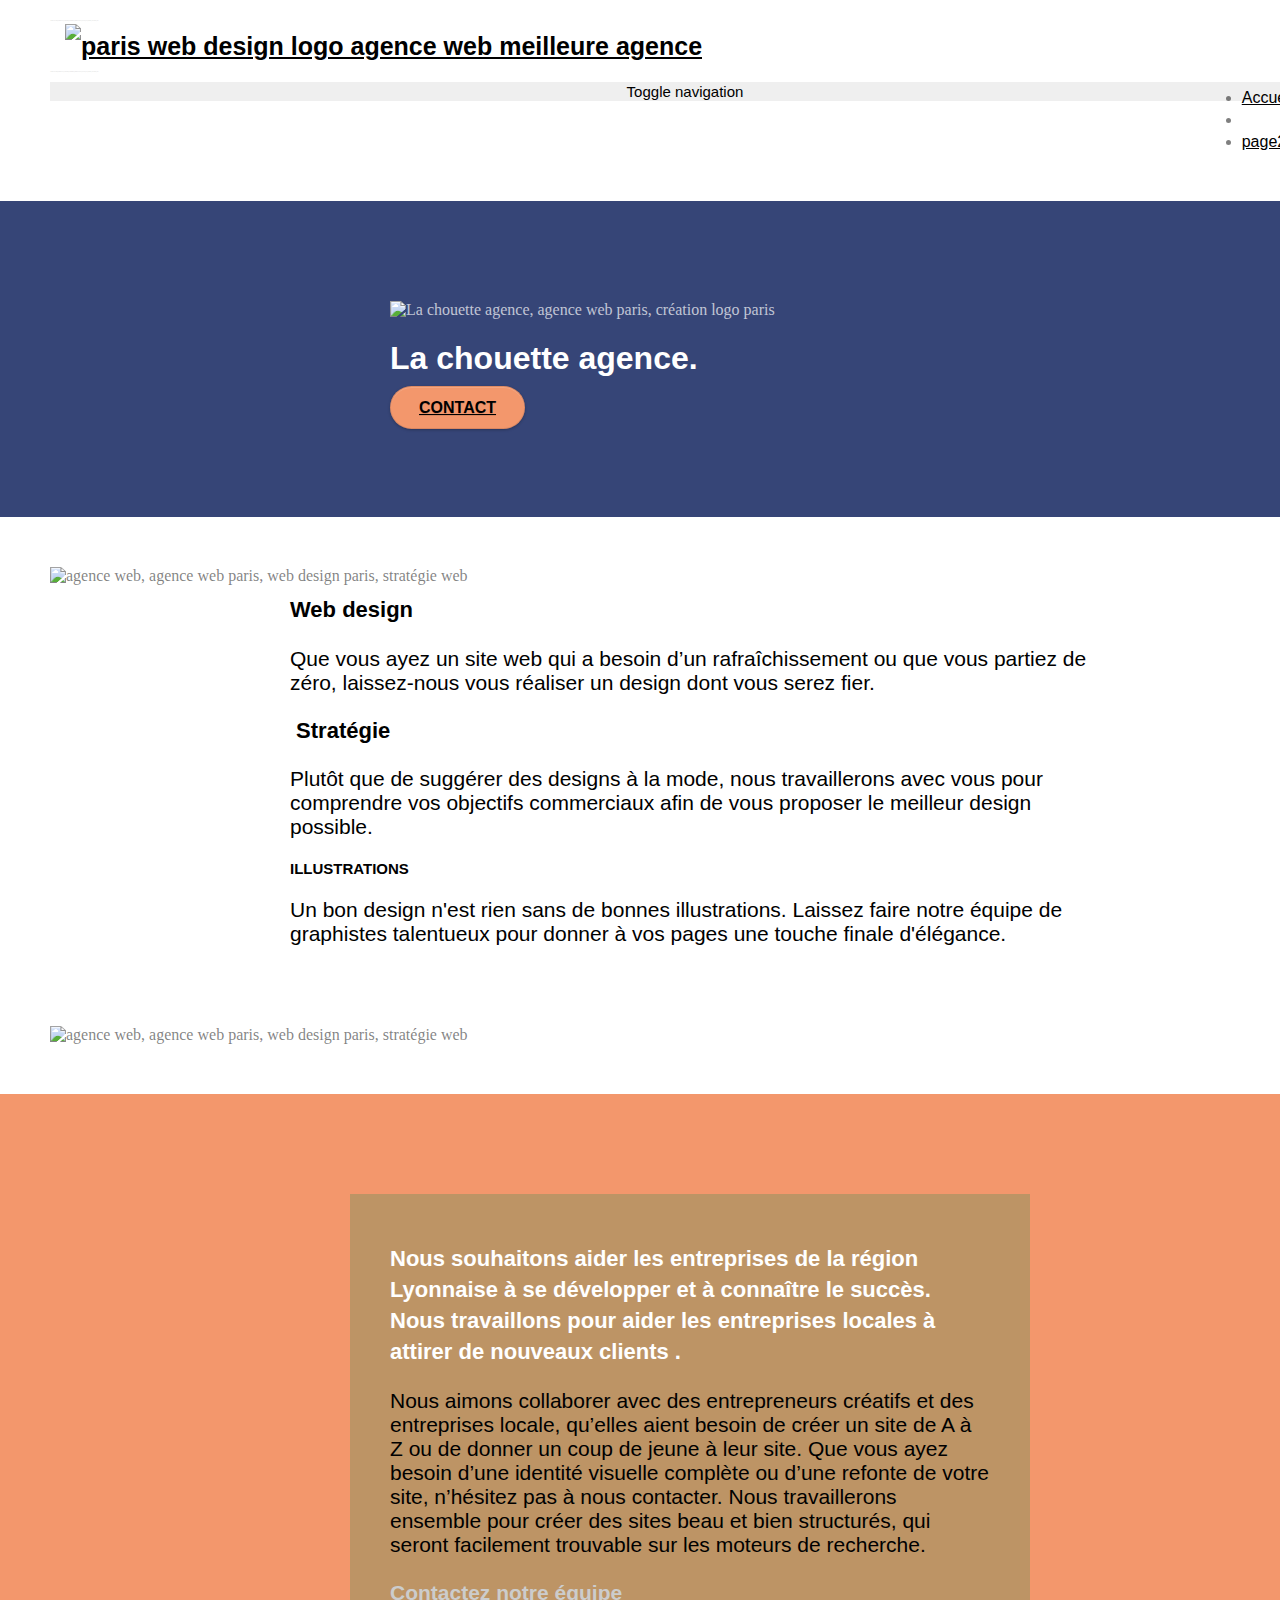
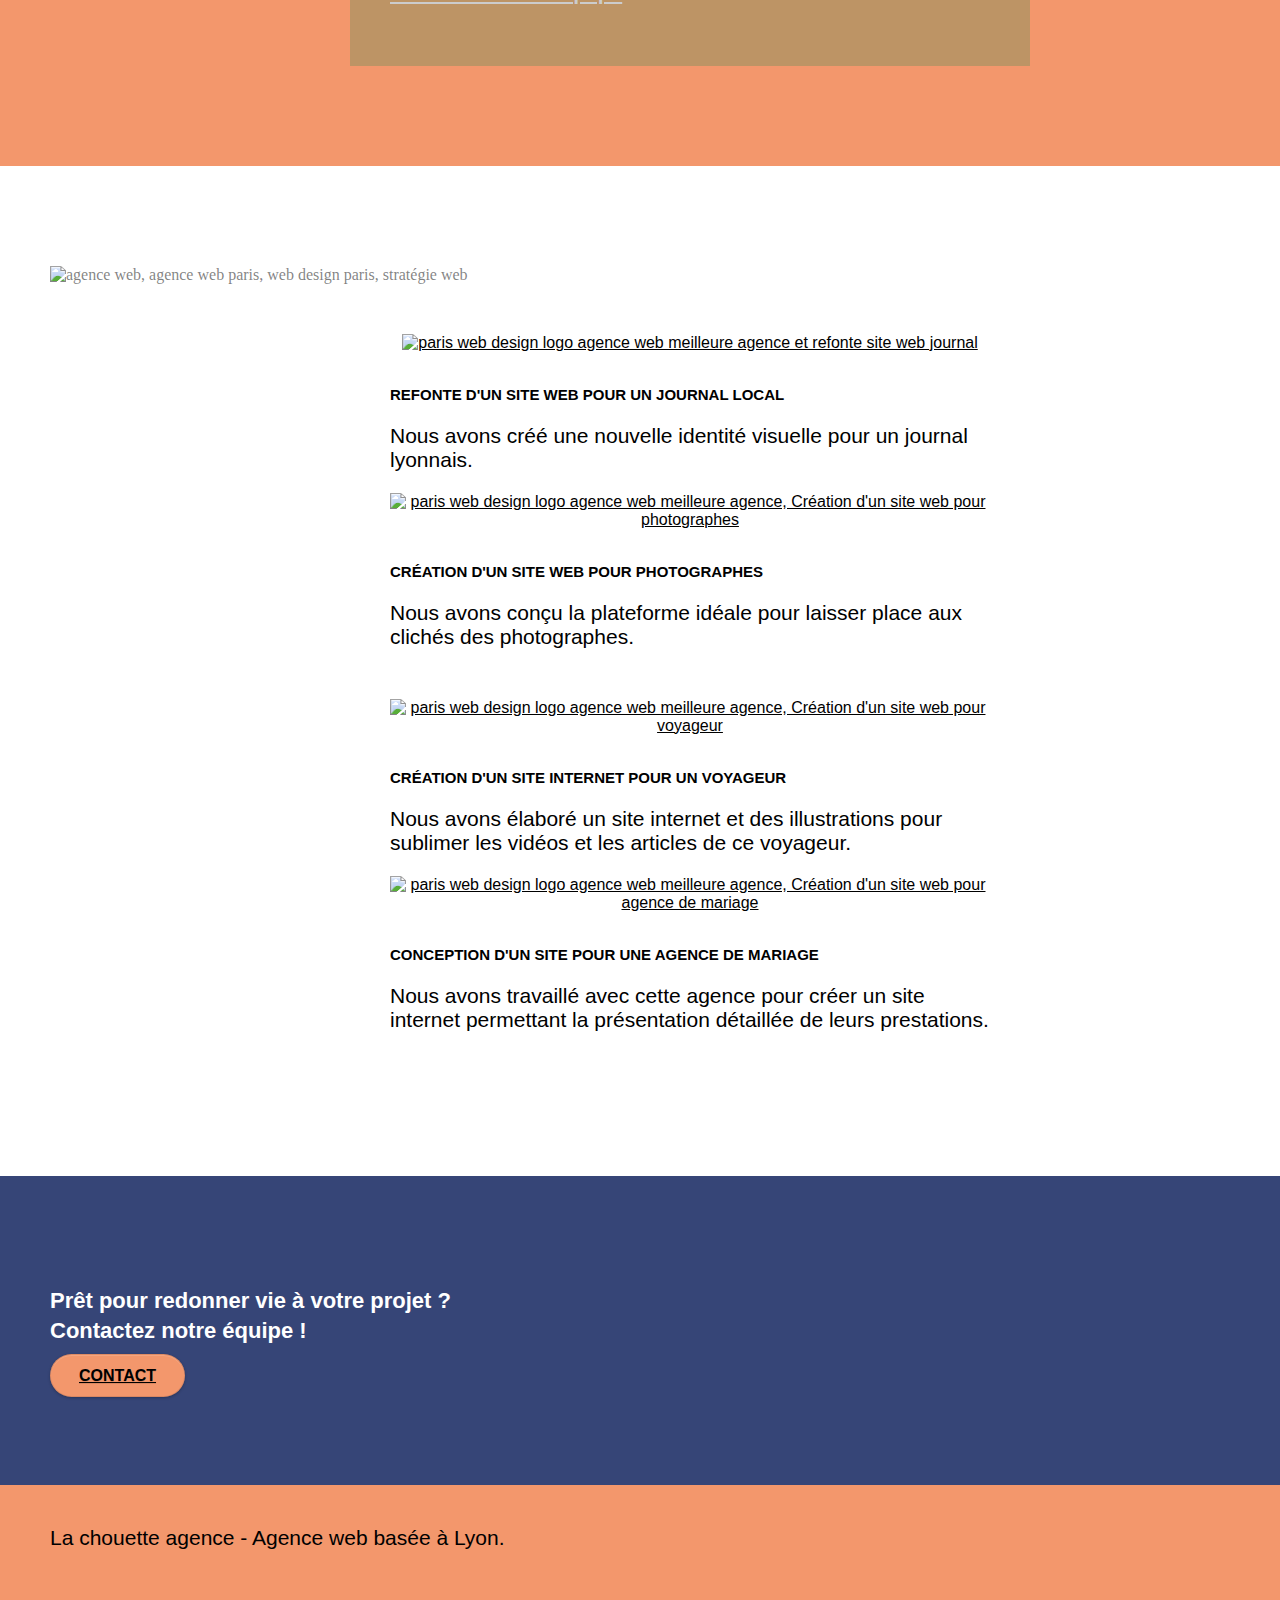
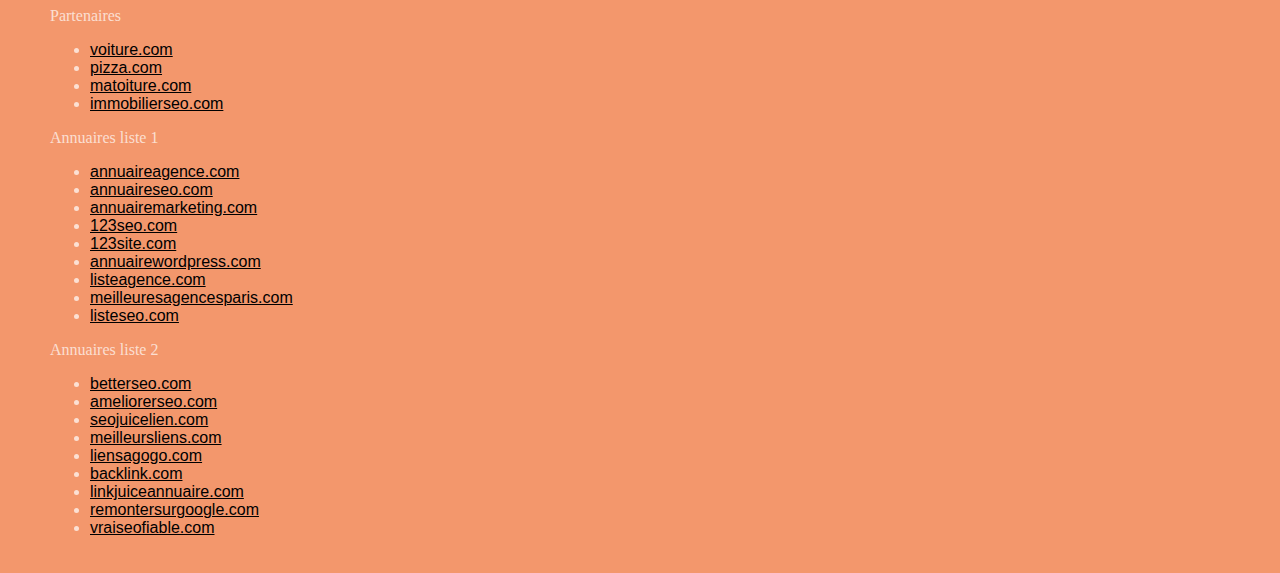
==== index.html @ 399fa2f1 "CSSreviewP1" ====
<!doctype html>
<html lang="Français">

<head>
    <meta charset="utf-8">
    <meta name="keywords" content="seo, google, site web, site internet, agence design Lyon">
    <meta name="description" content="agence de site web design à lyon">
    <meta name="viewport" content="width=device-width, initial-scale=1.0, viewport-fit=cover">
    <meta name="robot" content="follow, index"
    <link rel="shortcut icon" type="image/png" href="favicon.jpg">

    <link rel="stylesheet" type="text/css" href="./css/bootstrap.css">
    <link rel="stylesheet" type="text/css" href="style.css">
    <link rel="stylesheet" type="text/css" href="./css/font-awesome.css">
    <link rel="stylesheet" type="text/css" href="./css/et-line.css">


    <script src="./js/jquery-2.1.0.js"></script>
    <script src="./js/bootstrap.js"></script>
    <script src="./js/blocs.js"></script>
    <script src="./js/jquery.touchSwipe.js" defer></script>
    <script src="./js/gmaps.js"></script>

    <title>La Chouette Agence</title>


    <!-- Analytics -->

    <!-- Analytics END -->

</head>

<body>
    <!-- Principal conteneur -->
    <div class="page-container">

        <!-- bloc-0 -->
        <div class="bloc bgc-white l-bloc " id="bloc-0">
            <div class="container bloc-sm">

                <nav class="navbar row">
                    <div class="navbar-header">
                        <div class="keywords" style="color:#cccccc;font-size:1px;">Agence web à paris, stratégie web, web design, illustrations, design de site web, site web, web, internet, site internet, site</div>
                        <a class="navbar-brand" href="index.html"><img src="img/la-chouette-agence.png" alt="paris web design logo agence web meilleure agence" height="40" /></a>
                        <div class="keywords" style="color:#cccccc;font-size:1px;">Agence web à paris, stratégie web, web design, illustrations, design de site web, site web, web, internet, site internet, site</div>
                        <button id="nav-toggle" type="button" class="ui-navbar-toggle navbar-toggle" data-toggle="collapse" data-target=".navbar-1">
					<span class="sr-only">Toggle navigation</span><span class="icon-bar"></span><span class="icon-bar"></span><span class="icon-bar"></span>
				</button>
                    </div>
                    <div class="collapse navbar-collapse navbar-1 special-dropdown-nav">
                        <ul class="site-navigation nav navbar-nav">
                            <li>
                                <a href="index.html">Accueil</a>
                            </li>
                            <li>
                            </li>
                            <li>
                                <a href="page2.html">page2 &gt;</a>
                            </li>
                        </ul>
                    </div>
                </nav>
            </div>
        </div>
        <!-- bloc-0 END -->

        <!-- bloc-1-presentation -->
        <div class="bloc bgc-dark-slate-blue bg-banniere d-bloc bg-t-edge bloc-bg-texture texture-paper b-parallax" id="bloc-1-hero">
            <div class="container bloc-lg">
                <div class="row tight-width-whitespace">
                    <div class="col-sm-12">
                        <img src="img/logo.png" class="center-block image-resize-mode" width="100" alt="La chouette agence, agence web paris, création logo paris" />
                        <h1 class="text-center hero-bloc-text tc-white ">
                            La chouette agence.
                        </h1>
                        <div class="text-center">
                            <a href="page2.html" class="btn btn-lg btn-clean btn-rd cta-hero btn-atomic-tangerine" id="cta-hero">Contact</a>
                        </div>
                    </div>
                </div>
            </div>
        </div>
        <!-- bloc-1-presentation END -->

        <!-- bloc-2-services -->
        <div class="bloc bgc-white l-bloc" id="bloc-2-services">
            <div class="container bloc-md">
                <div class="row">
                    <div class="col-sm-12 text-center">
                        <img alt="agence web, agence web paris, web design paris, stratégie web" src="img/title.png" />
                    </div>
                </div>
                <div class="row voffset-lg med-width-whitespace">
                    <div class="col-sm-4">
                        <div class="text-center">
                            <span class="et-icon-browser sm-shadow icon-dark-slate-blue icons icon-lg"></span>
                        </div>
                        <h2 class="mg-md text-center">
                            Web design
                        </h2>
                        <p class="text-center ">
                            Que vous ayez un site web qui a besoin d&rsquo;un rafraîchissement ou que vous partiez de zéro, laissez-nous vous réaliser un design dont vous serez fier.
                        </p>
                    </div>
                    <div class="col-sm-4">
                        <div class="text-center">
                            <span class="et-icon-presentation sm-shadow icon-dark-slate-blue icons icon-lg"></span>
                        </div>
                        <h2 class="mg-md text-center">
                            &nbsp;Stratégie
                        </h2>
                        <p class="text-center ">
                            Plutôt que de suggérer des designs à la mode, nous travaillerons avec vous pour comprendre vos objectifs commerciaux afin de vous proposer le meilleur design possible.<br>
                        </p>
                    </div>
                    <div class="col-sm-4">
                        <div class="text-center">
                            <span class="et-icon-edit sm-shadow icon-dark-slate-blue icons icon-lg"></span>
                        </div>
                        <h3 class="mg-md text-center">
                            Illustrations
                        </h3>
                        <p class="text-center ">
                            Un bon design n'est rien sans de bonnes illustrations. Laissez faire notre équipe de graphistes talentueux pour donner à vos pages une touche finale d'élégance.
                        </p>
                    </div>
                </div>
                <div class="row voffset-lg voffset">
                    <div class="col-xs-12 col-md-8 col-md-offset-2 text-center">
                        <img alt="agence web, agence web paris, web design paris, stratégie web" src="img/citation.png" />

                    </div>
                </div>
            </div>
        </div>
        <!-- bloc-2-services END -->

        <!-- bloc-3-what-i-do -->
        <div class="bloc tc-white bgc-atomic-tangerine bg-presentation d-bloc bloc-bg-texture texture-paper b-parallax" id="bloc-3-what-i-do">
            <div class="container bloc-lg">
                <div class="row tight-width-whitespace black-background">
                    <div class="col-sm-12">
                        <h2 class="mg-md text-center tc-white">
                            Nous souhaitons aider les entreprises de la région Lyonnaise à se développer et à connaître le succès. Nous travaillons pour aider les entreprises locales à attirer de nouveaux clients .<br>
                        </h2>
                        <p class="text-center white">
                            Nous aimons collaborer avec des entrepreneurs créatifs et des entreprises locale, qu’elles aient besoin de créer un site de A à Z ou de donner un coup de jeune à leur site. Que vous ayez besoin d’une identité visuelle complète ou d’une refonte de votre
                            site, n’hésitez pas à nous contacter. Nous travaillerons ensemble pour créer des sites beau et bien structurés, qui seront facilement trouvable sur les moteurs de recherche. <br><br><a class="ltc-white bold-link"
                                href="page2.html">Contactez notre équipe</a><br>
                        </p>
                    </div>
                </div>
            </div>
        </div>
        <!-- bloc-3-what-i-do END -->

        <!-- bloc-4-portfolio -->
        <div class="bloc bgc-white bg-lines-h2-bg bg-repeat l-bloc" id="bloc-4-portfolio">
            <div class="container bloc-lg">
                <div class="row">
                    <div class="col-sm-12 text-center">
                        <img alt="agence web, agence web paris, web design paris, stratégie web" src="img/title2.png" />
                    </div>
                </div>
                <div class="row tight-width-whitespace portfolio-row">
                    <div class="col-sm-6">
                        <a href="#" data-lightbox="img/1.jpg" data-gallery-id="gallery-1" data-caption="Refonte d'un site web pour un journal local" data-frame="snapshot-lb"><img src="img/1.jpg" alt="paris web design logo agence web meilleure agence et refonte site web journal" class="img-responsive portfolio-thumb" /></a>
                        <h3 class="mg-md text-center">
                            Refonte d'un site web pour un journal local
                        </h3>
                        <p class="text-center">
                            Nous avons créé une nouvelle identité visuelle pour un journal lyonnais.
                        </p>
                    </div>
                    <div class="col-sm-6">
                        <a href="#" data-lightbox="img/2.jpg" data-gallery-id="gallery-1" data-caption="Création d'un site web pour photographes" data-frame="snapshot-lb"><img src="img/2.jpg" class="img-responsive portfolio-thumb" alt="paris web design logo agence web meilleure agence, Création d'un site web pour photographes" /></a>
                        <h3 class="mg-md text-center">
                            Création d'un site web pour photographes
                        </h3>
                        <p class="text-center">
                            Nous avons conçu la plateforme idéale pour laisser place aux clichés des photographes.
                        </p>
                    </div>
                </div>
                <div class="row tight-width-whitespace portfolio-row">
                    <div class="col-sm-6">
                        <a href="#" data-lightbox="img/3.bmp" data-gallery-id="gallery-1" data-caption="Création d'un site internet pour un voyageur" data-frame="snapshot-lb"><img src="img/3.bmp" class="img-responsive portfolio-thumb" alt="paris web design logo agence web meilleure agence, Création d'un site web pour voyageur" /></a>
                        <h3 class="mg-md text-center">
                            Création d'un site internet pour un voyageur
                        </h3>
                        <p class="text-center">
                            Nous avons élaboré un site internet et des illustrations pour sublimer les vidéos et les articles de ce voyageur.
                        </p>
                    </div>
                    <div class="col-sm-6">
                        <a href="#" data-lightbox="img/4.bmp" data-gallery-id="gallery-1" data-caption="Conception d'un site pour une agence de mariage" data-frame="snapshot-lb"><img src="img/4.bmp" class="img-responsive portfolio-thumb" alt="paris web design logo agence web meilleure agence, Création d'un site web pour agence de mariage" /></a>
                        <h3 class="mg-md text-center">
                            Conception d'un site pour une agence de mariage
                        </h3>
                        <p class="text-center">
                            Nous avons travaillé avec cette agence pour créer un site internet permettant la présentation détaillée de leurs prestations.
                        </p>
                    </div>
                </div>
            </div>
        </div>
        <!-- bloc-4-portfolio END -->

        <!-- bloc-5-cta -->
        <div class="bloc bgc-dark-slate-blue bg-banniere d-bloc bloc-bg-texture texture-paper" id="bloc-5-cta">
            <div class="container bloc-lg">
                <div class="row">
                    <h2 class="mg-md text-center tc-white">
                        Prêt pour redonner vie à votre projet ?<br>Contactez notre équipe !
                    </h2>
                    <div class="col-sm-12 text-center">
                        <a href="page2.html" class="btn btn-atomic-tangerine btn-clean btn-rd btn-lg cta-hero">Contact</a>
                    </div>
                </div>
            </div>
        </div>
        <!-- bloc-5-cta END -->

        <!-- Footer - bloc-8 -->
        <div class="bloc bgc-atomic-tangerine d-bloc" id="bloc-8">
            <div class="container bloc-sm">
                <div class="row">
                    <div class="col-sm-12">
                        <p class="text-center white">
                            La chouette agence - Agence web basée à Lyon.<br>
                        </p>
                        <div class="row row-no-gutters social">
                            <div class="col-sm-3">
                                <div class="text-center">
                                    <a class="social" href="index.html"><span class="fa fa-twitter icon-md"></span></a>
                                </div>
                            </div>
                            <div class="col-sm-3">
                                <div class="text-center">
                                    <a class="social" href="index.html"><span class="fa fa-facebook icon-md"></span></a>
                                </div>
                            </div>
                            <div class="col-sm-3">
                                <div class="text-center">
                                    <a class="social" href="index.html"><span class="fa fa-dribbble icon-md"></span></a>
                                </div>
                            </div>
                            <div class="col-sm-3">
                                <div class="text-center">
                                    <a class="social" href="index.html"><span class="fa fa-instagram icon-md"></span></a>
                                </div>
                            </div>
                            <div class="keywords" style="color:#F3976C;">Agence web à paris, stratégie web, web design, illustrations, design de site web, site web, web, internet, site internet, site</div>
                        </div>
                        <div class="row">
                            <div class="col-sm-4">
                                Partenaires
                                <ul>
                                    <li><a href="voiture.com">voiture.com</a></li>
                                    <li><a href="pizza.com">pizza.com</a></li>
                                    <li><a href="matoiture.com">matoiture.com</a></li>
                                    <li><a href="immobilierseo.com">immobilierseo.com</a></li>
                                </ul>
                            </div>
                            <div class="col-sm-4">
                                Annuaires liste 1
                                <ul>
                                    <li><a href="annuaireagence.com">annuaireagence.com</a></li>
                                    <li><a href="annuaireseo.com">annuaireseo.com</a></li>
                                    <li><a href="annuairemarketing.com">annuairemarketing.com</a></li>
                                    <li><a href="123seoture.com">123seo.com</a></li>
                                    <li><a href="123site.com">123site.com</a></li>
                                    <li><a href="annuairewordpress.com">annuairewordpress.com</a></li>
                                    <li><a href="listeagence.com">listeagence.com</a></li>
                                    <li><a href="meilleuresagencesparis.com">meilleuresagencesparis.com</a></li>
                                    <li><a href="listeseo.com">listeseo.com</a></li>
                                </ul>
                            </div>
                            <div class="col-sm-4">
                                Annuaires liste 2
                                <ul>
                                    <li><a href="betterseo.com">betterseo.com</a></li>
                                    <li><a href="ameliorerseo.com">ameliorerseo.com</a></li>
                                    <li><a href="seojuicelien.com">seojuicelien.com</a></li>
                                    <li><a href="meilleursliens.com">meilleursliens.com</a></li>
                                    <li><a href="liensagogo.com">liensagogo.com</a></li>
                                    <li><a href="backlink.com">backlink.com</a></li>
                                    <li><a href="linkjuiceannuaire.com">linkjuiceannuaire.com</a></li>
                                    <li><a href="remontersurgoogle.com">remontersurgoogle.com</a></li>
                                    <li><a href="vraiseofiable.com">vraiseofiable.com</a></li>
                                </ul>
                            </div>
                        </div>
                    </div>
                </div>
            </div>
        </div>
        <!-- Footer - bloc-8 END -->

    </div>
    <!-- Principal conteneur END -->


</body>

</html>
---- style.css ----
body {
    margin: 0;
    padding: 0;
    background: #FFF;
    overflow-x: hidden;

}
.sr-only{
    font-size: 15px;
}
a,
button {
    transition: all .3s ease-in-out;
    outline: none!important;
}

a:hover {
    text-decoration: none;
    cursor: pointer;
}

#page-loading-blocs-notifaction {
    position: fixed;
    top: 0;
    bottom: 0;
    z-index: 100000;
    background: #FFFFFF url("img/pageload-spinner.gif") no-repeat center center;
}

.bloc {
    width: 100%;
    clear: both;
    background: 50% 50% no-repeat;
    padding: 0 50px;
    background-size: cover;
    position: relative;
}

.bloc .container {
    padding-left: 0;
    padding-right: 0;
}

.bloc-lg {
    padding: 100px 50px;
}

.bloc-md {
    padding: 50px;
    
}

.bloc-sm {
    padding: 20px 50px;
}

.bg-center,
.bg-l-edge,
.bg-r-edge,
.bg-t-edge,
.bg-b-edge,
.bg-tl-edge,
.bg-bl-edge,
.bg-tr-edge,
.bg-br-edge,
.bg-repeat {
    background-size: auto!important;
}

.bg-repeat {
    background: repeat;
}

.bg-t-edge {
    background: top no-repeat;
}

.bloc-bg-texture::before {
    content: "";
    background-size: 2px 2px;
    position: absolute;
    top: 0;
    bottom: 0;
    left: 0;
    right: 0;
}

.texture-paper::before {
    background: url("img/texture-paper.png");
    background-size: 280px 280px;
}

.b-parallax {
    background-attachment: fixed;
}

.d-bloc {
    color: rgba(255, 255, 255, .7);
}

.d-bloc button:hover {
    color: rgba(255, 255, 255, .9);
}

.d-bloc .icon-round,
.d-bloc .icon-square,
.d-bloc .icon-rounded,
.d-bloc .icon-semi-rounded-a,
.d-bloc .icon-semi-rounded-b {
    border-color: rgba(255, 255, 255, .9);
}

.d-bloc .divider-h span {
    border-color: rgba(255, 255, 255, .2);
}

.d-bloc .a-btn,
.d-bloc .navbar a,
.d-bloc .navbar-brand,
.d-bloc a .icon-sm,
.d-bloc a .icon-md,
.d-bloc a .icon-lg,
.d-bloc a .icon-xl,
.d-bloc h1 a,
.d-bloc h2 a,
.d-bloc h3 a,
.d-bloc h4 a,
.d-bloc h5 a,
.d-bloc h6 a,
.d-bloc p a {
    color: rgba(255, 255, 255, .6);

}

.d-bloc .a-btn:hover,
.d-bloc .navbar a:hover,
.d-bloc .navbar-brand:hover,
.d-bloc a:hover .icon-sm,
.d-bloc a:hover .icon-md,
.d-bloc a:hover .icon-lg,
.d-bloc a:hover .icon-xl,
.d-bloc h1 a:hover,
.d-bloc h2 a:hover,
.d-bloc h3 a:hover,
.d-bloc h4 a:hover,
.d-bloc h5 a:hover,
.d-bloc h6 a:hover,
.d-bloc p a:hover {
    color: rgba(255, 255, 255, 1);
}

.d-bloc .navbar-toggle .icon-bar {
    background: rgba(255, 255, 255, 1);
}

.d-bloc .btn-wire,
.d-bloc .btn-wire:hover {
    color: rgba(255, 255, 255, 1);
    border-color: rgba(255, 255, 255, 1);
}

.d-bloc .panel {
    color: rgba(0, 0, 0, .5);
}

.d-bloc .panel button:hover {
    color: rgba(0, 0, 0, .7);
}

.d-bloc .panel icon {
    border-color: rgba(0, 0, 0, .7);
}

.d-bloc .panel .divider-h span {
    border-color: rgba(0, 0, 0, .1);
}

.d-bloc .panel .a-btn {
    color: rgba(0, 0, 0, .6);
}

.d-bloc .panel .a-btn:hover {
    color: rgba(0, 0, 0, 1);
}

.d-bloc .panel .btn-wire,
.d-bloc .panel .btn-wire:hover {
    color: rgba(0, 0, 0, .7);
    border-color: rgba(0, 0, 0, .3);
}

.d-bloc .panel,
.l-bloc {
    color: rgba(0, 0, 0, .5);
}

.d-bloc .panel button:hover,
.l-bloc button:hover {
    color: rgba(0, 0, 0, .7);
}

.l-bloc .icon-round,
.l-bloc .icon-square,
.l-bloc .icon-rounded,
.l-bloc .icon-semi-rounded-a,
.l-bloc .icon-semi-rounded-b {
    border-color: rgba(0, 0, 0, .7);
}

.d-bloc .panel .divider-h span,
.l-bloc .divider-h span {
    border-color: rgba(0, 0, 0, .1);
}

.d-bloc .panel .a-btn,
.l-bloc .a-btn,
.l-bloc .navbar a,
.l-bloc .navbar-brand,
.l-bloc a .icon-sm,
.l-bloc a .icon-md,
.l-bloc a .icon-lg,
.l-bloc a .icon-xl,
.l-bloc h1 a,
.l-bloc h2 a,
.l-bloc h3 a,
.l-bloc h4 a,
.l-bloc h5 a,
.l-bloc h6 a,
.l-bloc p a {
    color: rgba(0, 0, 0, .6);
}

.d-bloc .panel .a-btn:hover,
.l-bloc .a-btn:hover,
.l-bloc .navbar a:hover,
.l-bloc .navbar-brand:hover,
.l-bloc a:hover .icon-sm,
.l-bloc a:hover .icon-md,
.l-bloc a:hover .icon-lg,
.l-bloc a:hover .icon-xl,
.l-bloc h1 a:hover,
.l-bloc h2 a:hover,
.l-bloc h3 a:hover,
.l-bloc h4 a:hover,
.l-bloc h5 a:hover,
.l-bloc h6 a:hover,
.l-bloc p a:hover {
    color: rgba(0, 0, 0, 1);
}

.l-bloc .navbar-toggle .icon-bar {
    color: rgba(0, 0, 0, .6);
}

.d-bloc .panel .btn-wire,
.d-bloc .panel .btn-wire:hover,
.l-bloc .btn-wire,
.l-bloc .btn-wire:hover {
    color: rgba(0, 0, 0, .7);
    border-color: rgba(0, 0, 0, .3);
}

.voffset {
    margin-top: 30px;
}

.voffset-lg {
    margin-top: 80px;
    margin-right: 30px;
}

.row-no-gutters {
    margin-right: 0;
    margin-left: 0;
}

.row.row-no-gutters > [class^="col-"],
.row.row-no-gutters > [class*=" col-"] {
    padding-right: 0;
    padding-left: 0;
}

#bloc-1-hero h1 {
    font-size: 32px;
}

.navbar {
    margin-bottom: 0;
    z-index: 1;
}

.navbar-brand {
    height: auto;
    padding: 3px 15px;
    font-size: 25px;
    font-weight: normal;
    font-weight: 600;
    line-height: 44px;
}

.navbar-brand img {
    max-height: 200px;
    margin: 0 5px 0 0;
    display: inline;
}

.nav-center .navbar-brand img {
    margin: 0;
}

.navbar .nav {
    padding-top: 2px;
    margin-right: 40px;
    float: right;
    z-index: 1;
}

.nav > li {
    margin-top: 4px;
    font-size: 16px;
}

.navbar-nav .open .dropdown-menu > li > a {
    text-align:inherit;

}

.nav > li a:hover,
.nav > li a:focus {
    background: transparent;
}

.navbar-toggle {
    margin: 10px 10px 0 0;
    border: 0px;
    
}

.navbar-toggle:hover {
    background: transparent!important;
}

.navbar-toggle .icon-bar {
    background-color: rgba(0, 0, 0, .5);
    
}

.nav-invert .navbar .nav {
    float: left;
}
.navbar-header{
    display: flex;
    flex-direction: column;
}

.nav-invert .navbar-header,
.nav-invert .navbar-brand {
    float: right;
    position: relative;
    z-index: 2;
}

@media (min-width: 768px) {
    .site-navigation {
        top: 50%;
        right: 20px;
        transform: translate(0, -50%);
    }
    .nav > li .dropdown-menu a,
    .nav > li .dropdown-menu a:hover {
        color: #484848;
    }
    .nav-invert .site-navigation {
        left: 0;
        right: 0;
    }
    .nav-center {
        text-align: center;
    }
    .nav-center .navbar-header {
        width: 100%;
    }
    .nav-center .navbar-header,
    .nav-center .navbar-brand,
    .nav-center .nav > li {
        float: none;
        display: inline-block;
    }
    .nav-center .site-navigation {
        position: relative;
        right: 0;
        margin-right: 0px;
        margin-top: 20px;
    }
    .nav-center.mini-nav .navbar-toggle {
        float: none;
        margin: 10px auto 0;
    }
}

.nav > li > .dropdown a {
    background: none!important;
    display: block;
    padding: 14px 15px;
}

nav .caret {
    margin: 0 5px;
}

.dropdown-menu .dropdown-menu {
    top: -8px;
    left: 100%;
}

.dropdown-menu .dropmenu-flow-right {
    top: 100%;
    left: 0;
    margin-left: -1px;
    border-top-left-radius: 0;
    border-top-right-radius: 0;
}

.dropdown-menu .dropdown span {
    border: 4px solid black;
    border-top-color: transparent;
    border-right-color: transparent;
    border-bottom-color: transparent;
    margin: 6px -5px 0 0!important;
    float: right;
}

.mg-md {
    margin-top: 10px;
    margin-bottom: 20px;
}

.mg-lg {
    margin-top: 10px;
    margin-bottom: 40px;
}

.btn {
    margin: 0 5px 5px 0;
}

.btn.pull-right {
    margin: 0 0 5px 5px;
}

.btn-d,
.btn-d:hover,
.btn-d:focus {
    color: #FFF;
    background: rgba(0, 0, 0, .3);
}

button {
    outline: none!important;
}

.btn-rd {
    border-radius: 40px;
}

.btn-clean {
    border: 1px solid rgba(0, 0, 0, .08);
    border-bottom-color: rgba(0, 0, 0, .1);
    text-shadow: 0 1px 0 rgba(0, 0, 1, .1);
    box-shadow: 0 1px 3px rgba(0, 0, 1, .25), inset 0 1px 0 0 rgba(255, 255, 255, .15);
}

.icon-md {
    font-size: 30px!important;
}

.icon-lg {
    font-size: 60px!important;
}

.sm-shadow {
    text-shadow: 0 1px 2px rgba(0, 0, 0, .3);
}

.panel-sq,
.panel-sq .panel-heading,
.panel-sq .panel-footer {
    border-radius: 0;
}

.panel-rd {
    border-radius: 30px;
}

.panel-rd .panel-heading {
    border-radius: 29px 29px 0 0;
}

.panel-rd .panel-footer {
    border-radius: 0 0 29px 29px;
}

.form-control {
    border-color: rgba(0, 0, 0, .1);
    box-shadow: none;
}

.scrollToTop {
    height: 40px;
    position: fixed;
    bottom: 20px;
    right: 20px;
    opacity: 0;
    z-index: 500;
    transition: all .3s ease-in-out;
}

.scrollToTop span {
    margin-top: 6px;
}

.showScrollTop {
    font-size: 14px;
    opacity: 1;
}

a[data-lightbox] {
    position: relative;
    display: block;
    text-align: center;
}

a[data-lightbox]:hover::before {
    content: "+";
    font-family: "HelveticaNeue-Light", "Helvetica Neue Light", "Helvetica Neue", Helvetica, Arial;
    font-size: 32px;
    height: 50px;
    margin-left: -25px;
    border-radius: 50%;
    background: rgba(0, 0, 0, .6);
    color: #FFF;
    font-weight: 100;
    z-index: 1;
    position: absolute;
    top: 50%;
    transform: translateY(-50%);
}

a[data-lightbox]:hover img {
    opacity: 0.6;
    animation-fill-mode: none;
}

#lightbox-modal {
    display: flex;
    align-items: center;
}

#lightbox-modal .modal-dialog {
    width: 90%;
    max-width: 900px;
    margin: 0 auto 0;
}

#lightbox-modal .modal-dialog img {
    max-height: 90vh;
    margin: 0 auto;
}

.lightbox-caption {
    padding: 20px;
    color: #FFF;
    background: rgba(0, 0, 0, .5);
    position: absolute;
    left: 15px;
    right: 15px;
    bottom: 5px;
}

.close-lightbox {
    color: #FFF;
    font-size: 30px;
    position: absolute;
    top: 20px;
    right: 20px;
    z-index: 20;
    background: rgba(0, 0, 0, .5);
    border: none;
    line-height: 30px;
    padding: 0 9px 5px;
    opacity: 0.3;
}

.close-lightbox:hover,
.next-lightbox:hover,
.prev-lightbox:hover {
    opacity: 1.0;
    color: #FFF;
}

.next-lightbox,
.prev-lightbox {
    font-size: 20px;
    color: rgba(255, 255, 255, .9);
    background: rgba(0, 0, 0, .5);
    transition: all .2s ease-in-out;
    position: absolute;
    top: 45%;
    z-index: 1;
    opacity: 0.4;
}

.next-lightbox {
    padding: 6px 8px 1px 13px;
    right: 25px;
}

.prev-lightbox {
    padding: 6px 13px 1px 10px;
    left: 25px;
}

.snapshot-lb .modal-body {
    padding-bottom: 45px;
}

.snapshot-lb .lightbox-caption {
    padding: 0;
    color: rgba(0, 0, 0, .5);
    background: none;
}

h1,
h2,
h3,
h4,
h5,
h6,
p,
label,
.btn,
a {
    font-family: "helvetica";
    color: black!important;
}



.hero-bloc-text {
    font-size: 38px;
}

.hero-bloc-text-sub {
    font-size: 36px;
}

.statement-bloc-text {
    line-height: 26px;
    font-style: italic;
    font-size: 20px;
    text-align: center;
    font-weight: lighter;
    max-width: 520px;
    margin: auto auto auto auto;
}

p {
    font-size: 21px;
}

.tight-width-whitespace {
    max-width: 600px;
    margin: auto auto auto auto;
}

.h1 {
    font-size: 20px;
    font-family: "Open Sans";
}

.cta-hero {
    margin-top: 22px;
    color: black!important;
    text-transform: uppercase;
    padding: 12px 28px 12px 28px;
    font-size: 16px;
    font-weight: 700;
}

.social {
    max-width: 400px;
    margin: auto auto auto auto;
}

h2 {
    font-size: 22px;
    line-height: 1.4em;
}

h3 {
    font-size: 15px;
    text-transform: uppercase;
    font-weight: 700;
    color: black!important;
}

.med-width-whitespace {
    max-width: 800px;
    margin: auto auto auto auto;
    box-shadow: 0px 0px 0px #000000;
}

h1 {
    color: black!important;
}

h4 {
    color: black!important;
}

.icons {
    margin-bottom: 14px;
    margin-top: 24px;
}

.white {
    color: black!important;
}

.portfolio-thumb {
    margin-bottom: 24px;
}

.portfolio-row {
    margin-bottom: 44px;
    margin-top: 50px;
    
}

.avatar {
    box-shadow: 0px 4px 9px rgba(0, 0, 0, 0.3);
}

.black-background {
    background-color: rgba(165, 147, 99, 0.7);
    padding: 40px 40px 40px 40px;
}

.bold-link {
    font-weight: 900;
    text-decoration: underline!important;
}

.bgc-white {
    background-color: #FFFFFF;
}

.bgc-dark-slate-blue {
    background-color: #364577;
}

.bgc-atomic-tangerine {
    background-color: #F3976C;
}

.tc-white {
    color:white!important;
}

.btn-atomic-tangerine {
    background: #F3976C;
    color:black!important;
}

.btn-atomic-tangerine:hover {
    background: #c27956!important;
    color: black!important;
}

.ltc-white {
    color: #cccccc!important;
}

.ltc-white:hover {
    color: #cccccc!important;
}

.ltc-atomic-tangerine {
    color: #F3976C!important;
}

.ltc-atomic-tangerine:hover {
    color: #c27956!important;
}

.icon-dark-slate-blue {
    color: #364577!important;
    border-color: #364577!important;
}

.bg-dots-bg {
    background-image: url("img/dots-bg.png");
}

.bg-lines-h2-bg {
    background-image: url("img/lines-h2-bg.png");
}

.bg-banniere {
    background-image: url("img/la-chouette-agence-banniere-min.jpg");
}

.bg-presentation {
    background-image: url("img/image-de-presentation.bmp");
}

@media (max-width: 1024px) {
    .bloc {
        padding-left: 20px;
        padding-right: 20px;
    }
    .bloc.full-width-bloc,
    .bloc-tile-2.full-width-bloc .container,
    .bloc-tile-3.full-width-bloc .container,
    .bloc-tile-4.full-width-bloc .container {
        padding-left: 0;
        padding-right: 0;
    }
}

@media (max-width: 992px) and (min-width: 768px) {
    .navbar .nav {
        max-width: 80%

    }
    .nav-center.navbar .nav {
        max-width: 100%
    }
}

@media all and (min-width: 768px) and (max-width: 1024px) and (orientation: landscape) {
    .b-parallax {
        background-attachment: scroll;
    }
}

@media all and (min-width: 1024px) and (max-width: 1366px) {
    .b-parallax {
        background-attachment: scroll;
    }
    .navbar .nav {
        margin-right: 30px;
    }
}

@media (max-width: 991px) {
    
    .b-parallax {
        background-attachment: scroll;
    }
    .page-container,
    #hero-bloc {
        overflow-x: hidden;
        position: relative;
    }
    
    .bloc-group,
    .bloc-group .bloc {
        display: block;
        width: 100%;
    }
    
}

@media (max-width: 767px) {
    .page-container {
        overflow-x: hidden;
        position: relative;
    }
    h1,
    h2,
    h3,
    h4,
    h5,
    h6,
    p,
    #disqus_thread {
        padding-left: 10px!important;
        padding-right: 10px!important;
    }
    .b-parallax {
        background-attachment: scroll;
    }
    .navbar .nav {
        padding-top: 0;
        border-top: 1px solid rgba(0, 0, 0, .2);
        float: none!important;
    }
    .navbar.row {
        margin-left: 0;
        margin-right: 0;
    }
    .site-navigation {
        position: inherit;
        transform: none;
       
    }
    .nav > li {
        margin-top: 0;
        border-bottom: 1px solid rgba(0, 0, 0, .1);
        background: rgba(0, 0, 0, .05);
        text-align: left;
        padding-left: 15px;
        width: 100%;
    }
    .nav > li:hover {
        background: rgba(0, 0, 0, .08);
    }
    .dropdown .dropdown a .caret {
        float: none;
        margin: 5px 0 0 10px!important;
        border: 4px solid black;
        border-bottom-color: transparent;
        border-right-color: transparent;
        border-left-color: transparent;
    }
    #hero-bloc .navbar .nav {
        background: rgba(0, 0, 0, .8);
    }
    #hero-bloc .navbar .nav a {
        color: rgba(255, 255, 255, .6);
    }
    .hero {
        padding: 50px 0;
    }
    .hero-nav {
        left: -1px;
        right: -1px;
    }
    .navbar-collapse {
        padding: 0;
        overflow-x: hidden;
        box-shadow: none;
    }
    .navbar-brand img {
        max-height: 40px;
        width: auto;
    }
    .nav-invert .navbar-header {
        float: none;
        width: 100%;
    }
    .nav-invert .navbar-toggle {
        float: left;
        margin-left: 10px;
    }
    
    .bloc-xxl,
    .bloc-xl,
    .bloc-lg {
        padding: 40px 0;
    }
    .bloc-sm,
    .bloc-md {
        padding-left: 0;
        padding-right: 0;
    }
    .bloc-tile-2 .container,
    .bloc-tile-3 .container,
    .bloc-tile-4 .container,
    .bloc-fill-screen .fill-bloc-top-edge,
    .bloc-fill-screen .fill-bloc-bottom-edge {
        padding-left: 0;
        padding-right: 0;
    }
    .a-block {
        padding: 0 10px;
    }
    .btn-dwn {
        display: none;
    }
    .voffset {
        margin-top: 5px;
    }
    .voffset-md {
        margin-top: 20px;
    }
    .voffset-lg {
        margin-top: 30px;
    }
    form {
        padding: 5px;
    }
    .close-lightbox {
        display: inline-block;
    }
    .blocsapp-device-iphone5 {
        background-size: 216px 425px;
        padding-top: 60px;
        width: 216px;
        height: 425px;
    }
    .blocsapp-device-iphone5 img {
        width: 180px;
        height: 320px;
    }
}



@media (max-width: 767px) {
    .bloc-mob-center-text {
        text-align: center;
    }
}
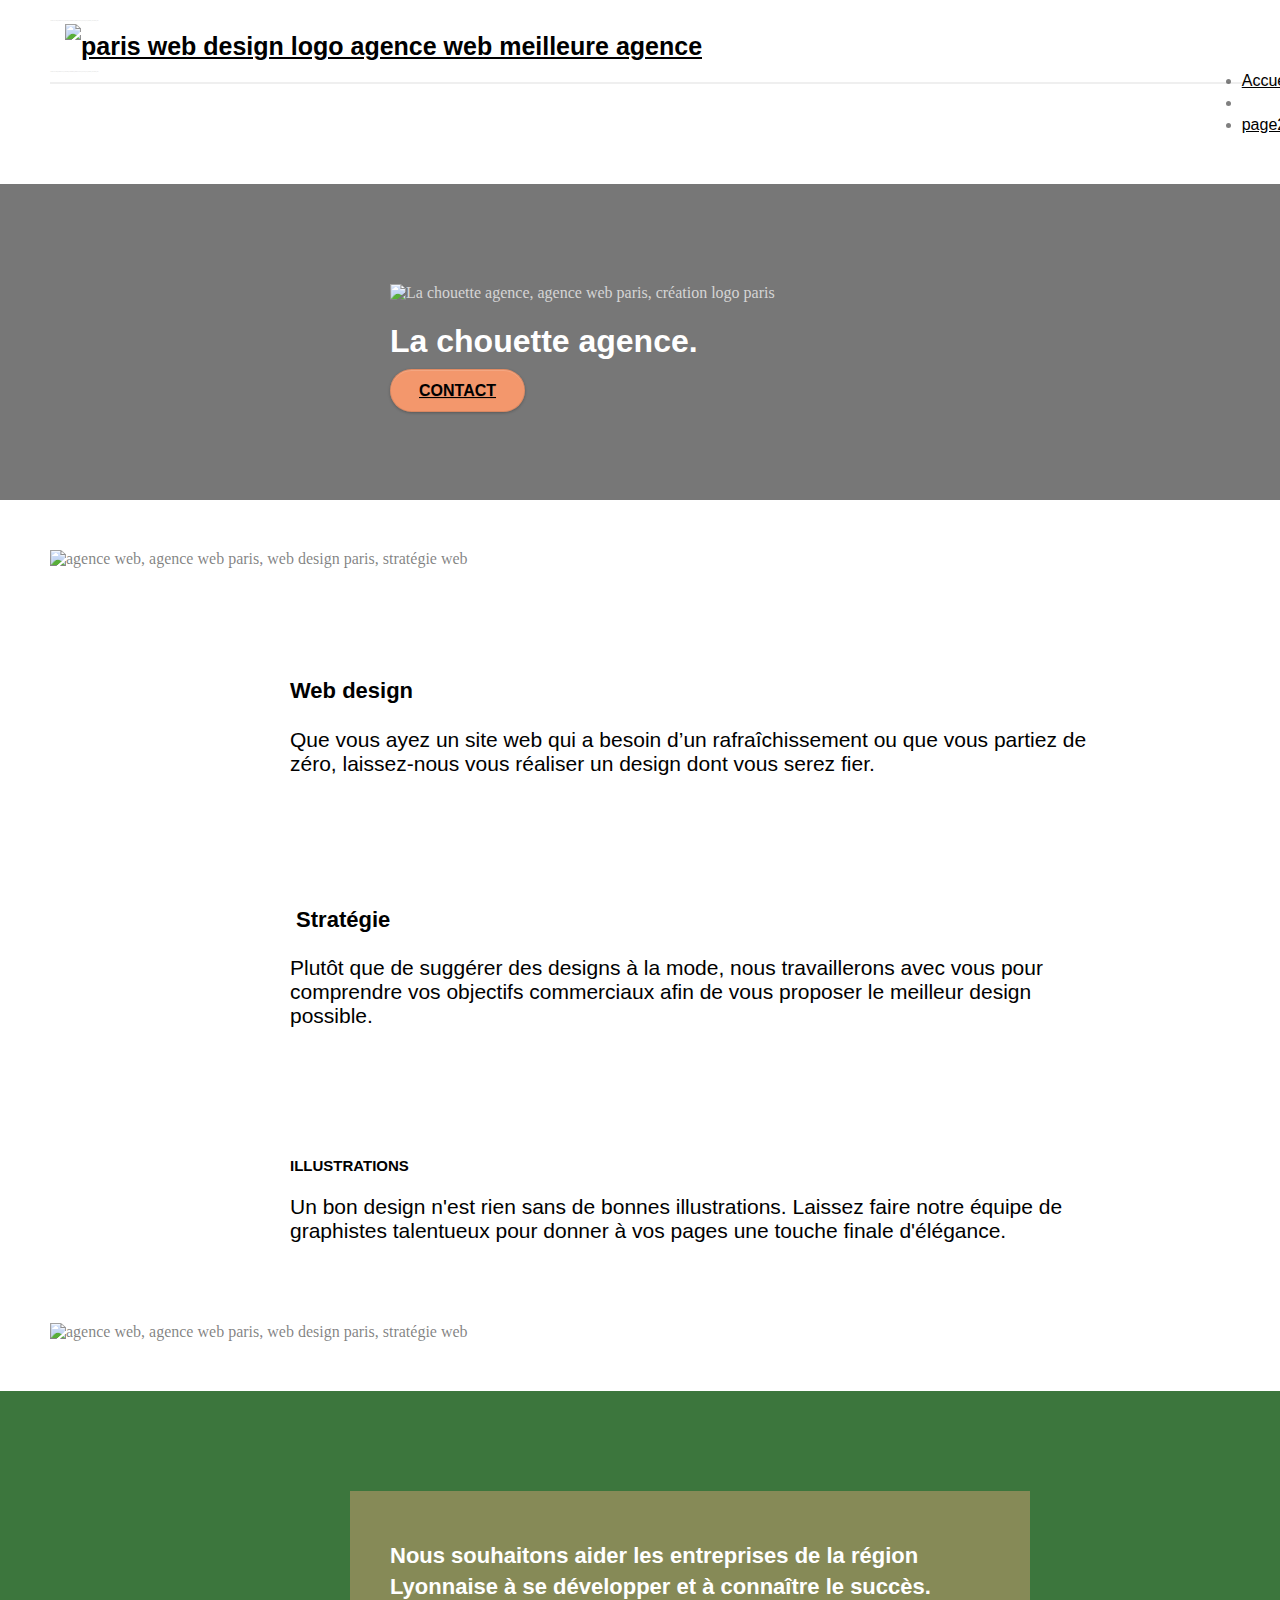
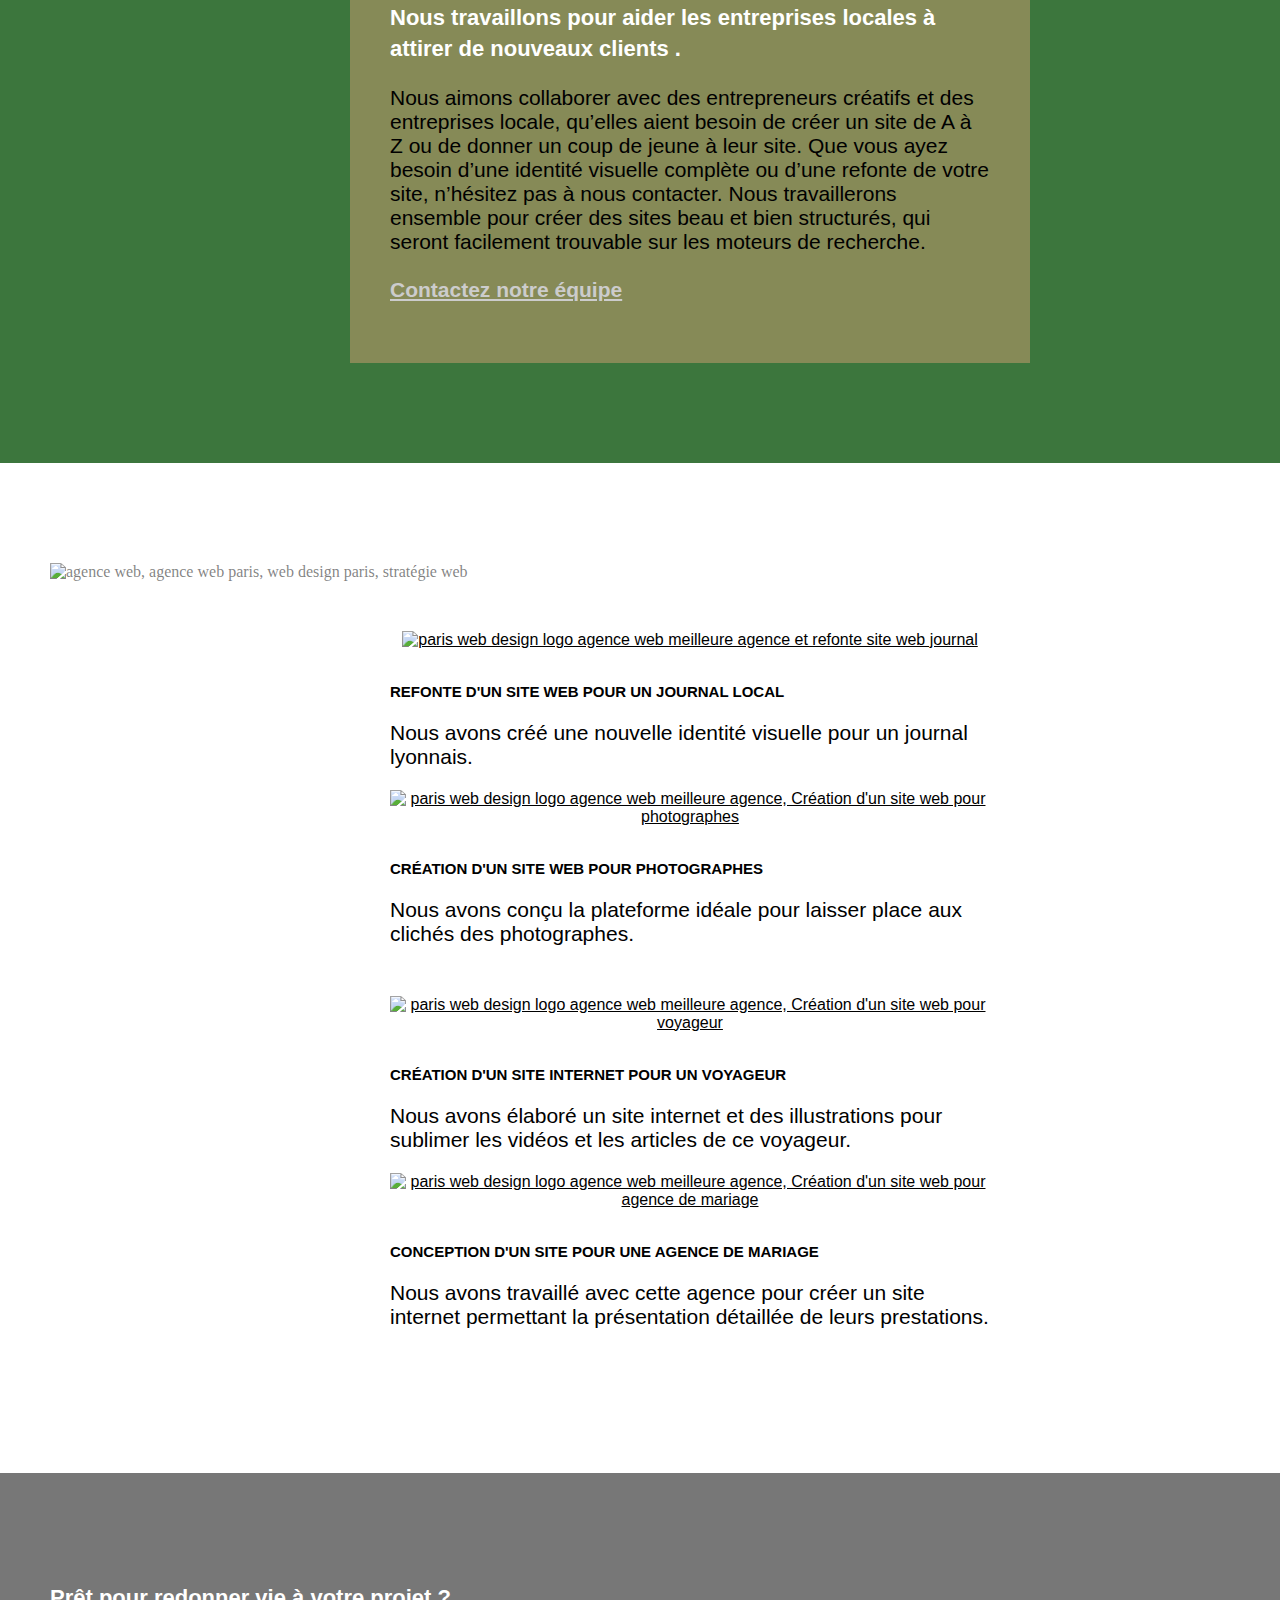
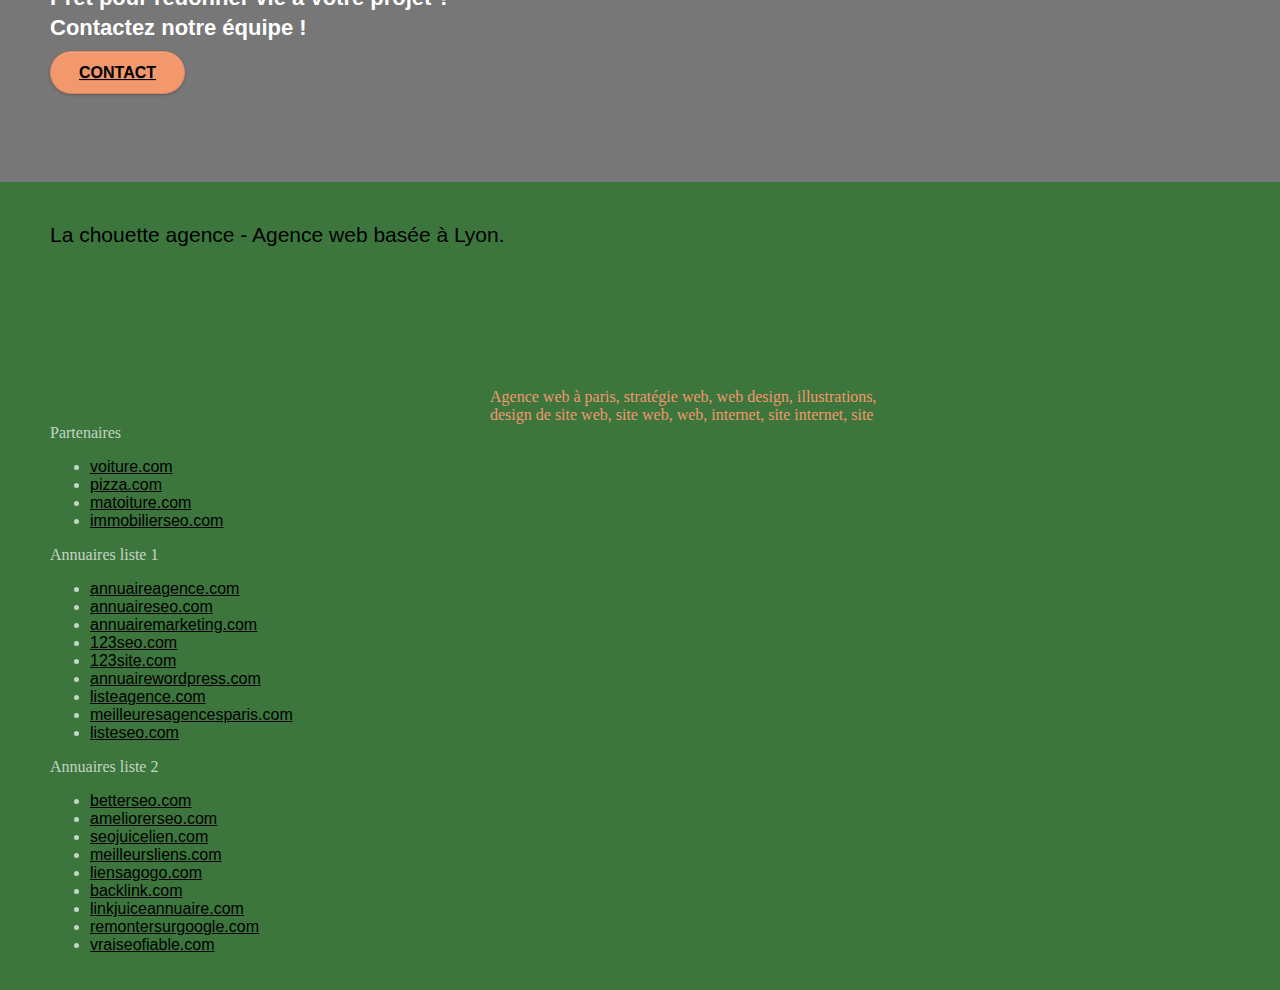
==== commit 927b3809: "banniereindex" ====
--- a/index.html
+++ b/index.html
@@ -1,5 +1,5 @@
 <!doctype html>
-<html lang="Français">
+<html lang="fr">
 
 <head>
     <meta charset="utf-8">
--- a/style.css
+++ b/style.css
@@ -756,11 +756,11 @@
 }
 
 .bgc-dark-slate-blue {
-    background-color: #364577;
+    background-color: #777;
 }
 
 .bgc-atomic-tangerine {
-    background-color: #F3976C;
+    background-color: #3c763d;
 }
 
 .tc-white {
@@ -807,7 +807,7 @@
 }
 
 .bg-banniere {
-    background-image: url("img/la-chouette-agence-banniere-min.jpg");
+    background-image: url("img/la-chouette-agence-banniere.jpg");
 }
 
 .bg-presentation {
--- a/css/et-line.css
+++ b/css/et-line.css
@@ -0,0 +1,516 @@
+@font-face {
+    font-family: et-line;
+    src: url(../fonts/et-line.eot);
+    src: url(../fonts/et-line.eot?#iefix) format('embedded-opentype'), url(../fonts/et-line.woff) format('woff'), url(../fonts/et-line.ttf) format('truetype'), url(../fonts/et-line.svg#et-line) format('svg');
+    font-weight: 400;
+    font-style: normal
+}
+
+.et-icon-adjustments,
+.et-icon-alarmclock,
+.et-icon-anchor,
+.et-icon-aperture,
+.et-icon-attachment,
+.et-icon-bargraph,
+.et-icon-basket,
+.et-icon-beaker,
+.et-icon-bike,
+.et-icon-book-open,
+.et-icon-briefcase,
+.et-icon-browser,
+.et-icon-calendar,
+.et-icon-camera,
+.et-icon-caution,
+.et-icon-chat,
+.et-icon-circle-compass,
+.et-icon-clipboard,
+.et-icon-clock,
+.et-icon-cloud,
+.et-icon-compass,
+.et-icon-desktop,
+.et-icon-dial,
+.et-icon-document,
+.et-icon-documents,
+.et-icon-download,
+.et-icon-dribbble,
+.et-icon-edit,
+.et-icon-envelope,
+.et-icon-expand,
+.et-icon-facebook,
+.et-icon-flag,
+.et-icon-focus,
+.et-icon-gears,
+.et-icon-genius,
+.et-icon-gift,
+.et-icon-global,
+.et-icon-globe,
+.et-icon-googleplus,
+.et-icon-grid,
+.et-icon-happy,
+.et-icon-hazardous,
+.et-icon-heart,
+.et-icon-hotairballoon,
+.et-icon-hourglass,
+.et-icon-key,
+.et-icon-laptop,
+.et-icon-layers,
+.et-icon-lifesaver,
+.et-icon-lightbulb,
+.et-icon-linegraph,
+.et-icon-linkedin,
+.et-icon-lock,
+.et-icon-magnifying-glass,
+.et-icon-map,
+.et-icon-map-pin,
+.et-icon-megaphone,
+.et-icon-mic,
+.et-icon-mobile,
+.et-icon-newspaper,
+.et-icon-notebook,
+.et-icon-paintbrush,
+.et-icon-paperclip,
+.et-icon-pencil,
+.et-icon-phone,
+.et-icon-picture,
+.et-icon-pictures,
+.et-icon-piechart,
+.et-icon-presentation,
+.et-icon-pricetags,
+.et-icon-printer,
+.et-icon-profile-female,
+.et-icon-profile-male,
+.et-icon-puzzle,
+.et-icon-quote,
+.et-icon-recycle,
+.et-icon-refresh,
+.et-icon-ribbon,
+.et-icon-rss,
+.et-icon-sad,
+.et-icon-scissors,
+.et-icon-scope,
+.et-icon-search,
+.et-icon-shield,
+.et-icon-speedometer,
+.et-icon-strategy,
+.et-icon-streetsign,
+.et-icon-tablet,
+.et-icon-target,
+.et-icon-telescope,
+.et-icon-toolbox,
+.et-icon-tools,
+.et-icon-tools-2,
+.et-icon-trophy,
+.et-icon-tumblr,
+.et-icon-twitter,
+.et-icon-upload,
+.et-icon-video,
+.et-icon-wallet,
+.et-icon-wine {
+    font-family: et-line;
+    font-style: normal;
+    font-weight: 400;
+    font-variant: normal;
+    text-transform: none;
+    line-height: 1;
+    display: inline-block
+}
+
+.et-icon-mobile:before {
+    content: "\e000"
+}
+
+.et-icon-laptop:before {
+    content: "\e001"
+}
+
+.et-icon-desktop:before {
+    content: "\e002"
+}
+
+.et-icon-tablet:before {
+    content: "\e003"
+}
+
+.et-icon-phone:before {
+    content: "\e004"
+}
+
+.et-icon-document:before {
+    content: "\e005"
+}
+
+.et-icon-documents:before {
+    content: "\e006"
+}
+
+.et-icon-search:before {
+    content: "\e007"
+}
+
+.et-icon-clipboard:before {
+    content: "\e008"
+}
+
+.et-icon-newspaper:before {
+    content: "\e009"
+}
+
+.et-icon-notebook:before {
+    content: "\e00a"
+}
+
+.et-icon-book-open:before {
+    content: "\e00b"
+}
+
+.et-icon-browser:before {
+    content: "\e00c"
+}
+
+.et-icon-calendar:before {
+    content: "\e00d"
+}
+
+.et-icon-presentation:before {
+    content: "\e00e"
+}
+
+.et-icon-picture:before {
+    content: "\e00f"
+}
+
+.et-icon-pictures:before {
+    content: "\e010"
+}
+
+.et-icon-video:before {
+    content: "\e011"
+}
+
+.et-icon-camera:before {
+    content: "\e012"
+}
+
+.et-icon-printer:before {
+    content: "\e013"
+}
+
+.et-icon-toolbox:before {
+    content: "\e014"
+}
+
+.et-icon-briefcase:before {
+    content: "\e015"
+}
+
+.et-icon-wallet:before {
+    content: "\e016"
+}
+
+.et-icon-gift:before {
+    content: "\e017"
+}
+
+.et-icon-bargraph:before {
+    content: "\e018"
+}
+
+.et-icon-grid:before {
+    content: "\e019"
+}
+
+.et-icon-expand:before {
+    content: "\e01a"
+}
+
+.et-icon-focus:before {
+    content: "\e01b"
+}
+
+.et-icon-edit:before {
+    content: "\e01c"
+}
+
+.et-icon-adjustments:before {
+    content: "\e01d"
+}
+
+.et-icon-ribbon:before {
+    content: "\e01e"
+}
+
+.et-icon-hourglass:before {
+    content: "\e01f"
+}
+
+.et-icon-lock:before {
+    content: "\e020"
+}
+
+.et-icon-megaphone:before {
+    content: "\e021"
+}
+
+.et-icon-shield:before {
+    content: "\e022"
+}
+
+.et-icon-trophy:before {
+    content: "\e023"
+}
+
+.et-icon-flag:before {
+    content: "\e024"
+}
+
+.et-icon-map:before {
+    content: "\e025"
+}
+
+.et-icon-puzzle:before {
+    content: "\e026"
+}
+
+.et-icon-basket:before {
+    content: "\e027"
+}
+
+.et-icon-envelope:before {
+    content: "\e028"
+}
+
+.et-icon-streetsign:before {
+    content: "\e029"
+}
+
+.et-icon-telescope:before {
+    content: "\e02a"
+}
+
+.et-icon-gears:before {
+    content: "\e02b"
+}
+
+.et-icon-key:before {
+    content: "\e02c"
+}
+
+.et-icon-paperclip:before {
+    content: "\e02d"
+}
+
+.et-icon-attachment:before {
+    content: "\e02e"
+}
+
+.et-icon-pricetags:before {
+    content: "\e02f"
+}
+
+.et-icon-lightbulb:before {
+    content: "\e030"
+}
+
+.et-icon-layers:before {
+    content: "\e031"
+}
+
+.et-icon-pencil:before {
+    content: "\e032"
+}
+
+.et-icon-tools:before {
+    content: "\e033"
+}
+
+.et-icon-tools-2:before {
+    content: "\e034"
+}
+
+.et-icon-scissors:before {
+    content: "\e035"
+}
+
+.et-icon-paintbrush:before {
+    content: "\e036"
+}
+
+.et-icon-magnifying-glass:before {
+    content: "\e037"
+}
+
+.et-icon-circle-compass:before {
+    content: "\e038"
+}
+
+.et-icon-linegraph:before {
+    content: "\e039"
+}
+
+.et-icon-mic:before {
+    content: "\e03a"
+}
+
+.et-icon-strategy:before {
+    content: "\e03b"
+}
+
+.et-icon-beaker:before {
+    content: "\e03c"
+}
+
+.et-icon-caution:before {
+    content: "\e03d"
+}
+
+.et-icon-recycle:before {
+    content: "\e03e"
+}
+
+.et-icon-anchor:before {
+    content: "\e03f"
+}
+
+.et-icon-profile-male:before {
+    content: "\e040"
+}
+
+.et-icon-profile-female:before {
+    content: "\e041"
+}
+
+.et-icon-bike:before {
+    content: "\e042"
+}
+
+.et-icon-wine:before {
+    content: "\e043"
+}
+
+.et-icon-hotairballoon:before {
+    content: "\e044"
+}
+
+.et-icon-globe:before {
+    content: "\e045"
+}
+
+.et-icon-genius:before {
+    content: "\e046"
+}
+
+.et-icon-map-pin:before {
+    content: "\e047"
+}
+
+.et-icon-dial:before {
+    content: "\e048"
+}
+
+.et-icon-chat:before {
+    content: "\e049"
+}
+
+.et-icon-heart:before {
+    content: "\e04a"
+}
+
+.et-icon-cloud:before {
+    content: "\e04b"
+}
+
+.et-icon-upload:before {
+    content: "\e04c"
+}
+
+.et-icon-download:before {
+    content: "\e04d"
+}
+
+.et-icon-target:before {
+    content: "\e04e"
+}
+
+.et-icon-hazardous:before {
+    content: "\e04f"
+}
+
+.et-icon-piechart:before {
+    content: "\e050"
+}
+
+.et-icon-speedometer:before {
+    content: "\e051"
+}
+
+.et-icon-global:before {
+    content: "\e052"
+}
+
+.et-icon-compass:before {
+    content: "\e053"
+}
+
+.et-icon-lifesaver:before {
+    content: "\e054"
+}
+
+.et-icon-clock:before {
+    content: "\e055"
+}
+
+.et-icon-aperture:before {
+    content: "\e056"
+}
+
+.et-icon-quote:before {
+    content: "\e057"
+}
+
+.et-icon-scope:before {
+    content: "\e058"
+}
+
+.et-icon-alarmclock:before {
+    content: "\e059"
+}
+
+.et-icon-refresh:before {
+    content: "\e05a"
+}
+
+.et-icon-happy:before {
+    content: "\e05b"
+}
+
+.et-icon-sad:before {
+    content: "\e05c"
+}
+
+.et-icon-facebook:before {
+    content: "\e05d"
+}
+
+.et-icon-twitter:before {
+    content: "\e05e"
+}
+
+.et-icon-googleplus:before {
+    content: "\e05f"
+}
+
+.et-icon-rss:before {
+    content: "\e060"
+}
+
+.et-icon-tumblr:before {
+    content: "\e061"
+}
+
+.et-icon-linkedin:before {
+    content: "\e062"
+}
+
+.et-icon-dribbble:before {
+    content: "\e063"
+}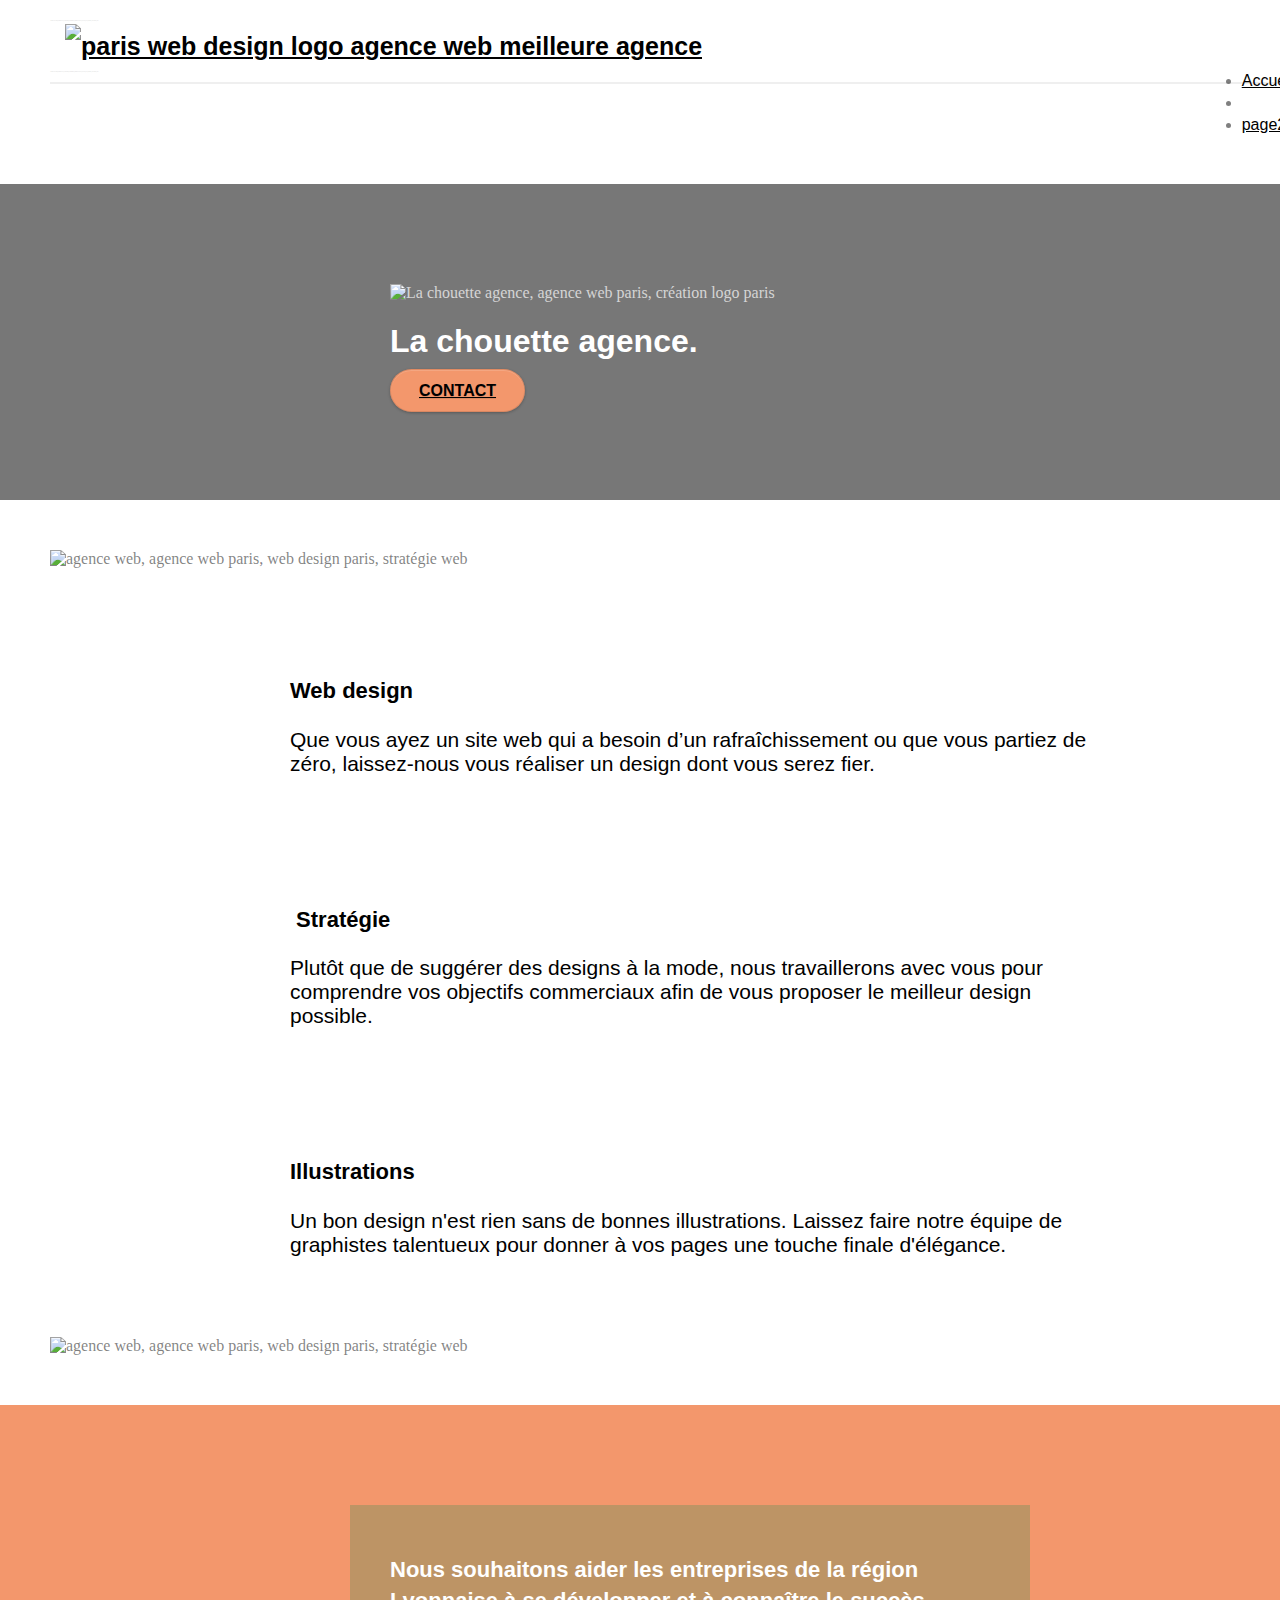
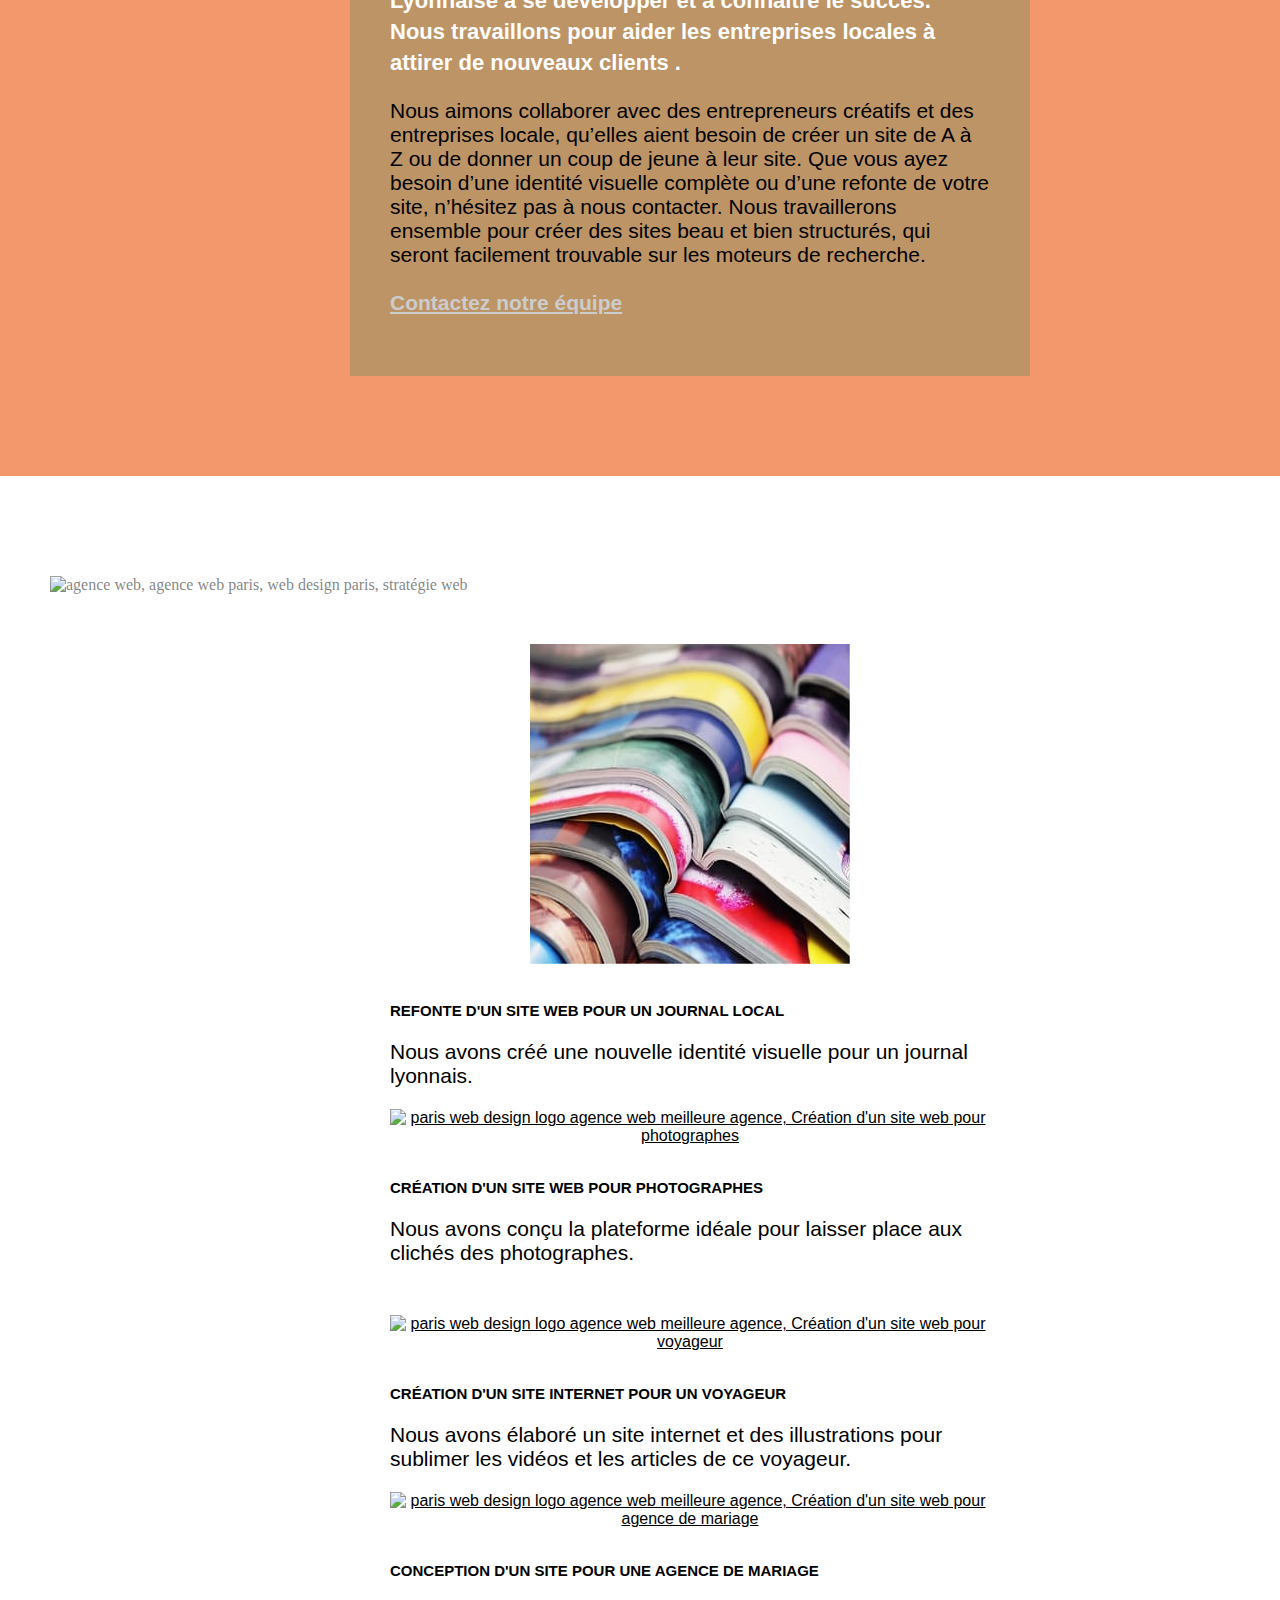
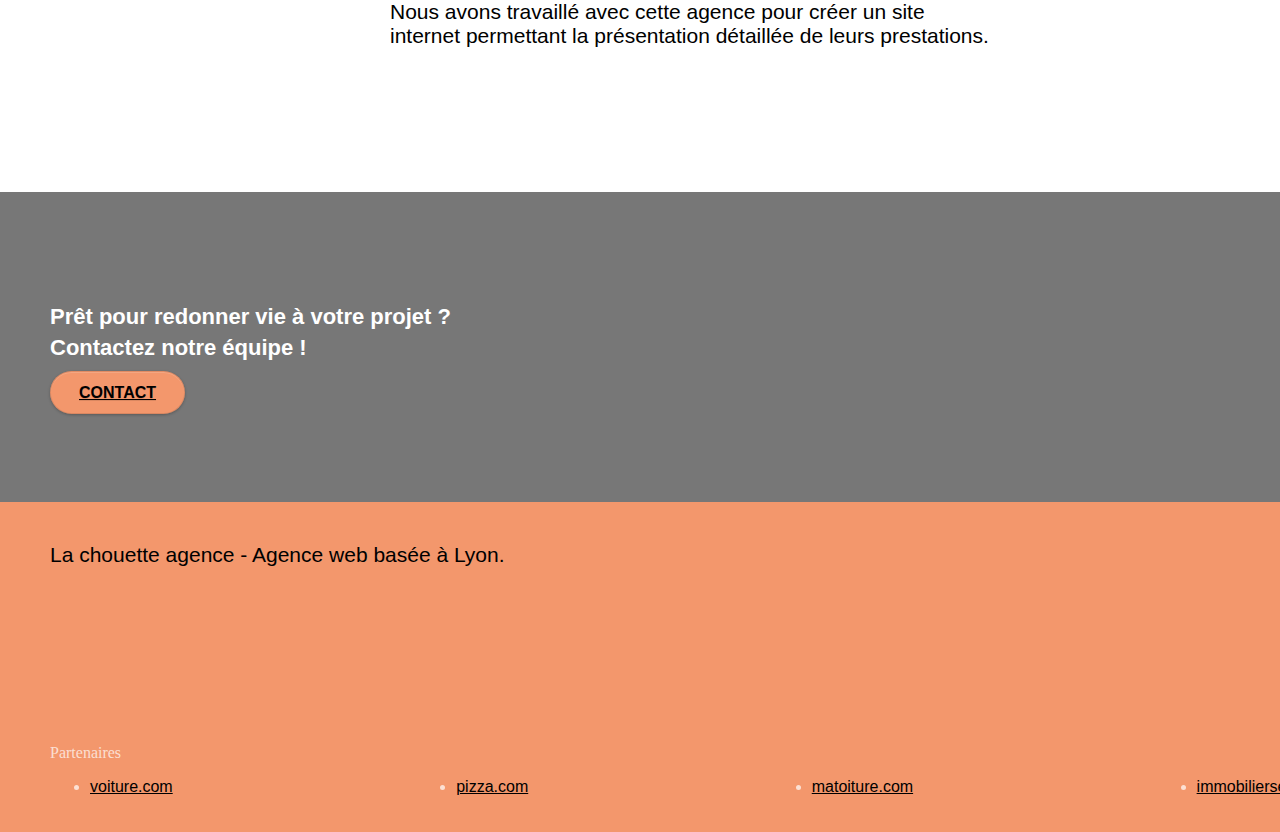
==== commit 5bba3761: "footer" ====
--- a/index.html
+++ b/index.html
@@ -117,9 +117,9 @@
                         <div class="text-center">
                             <span class="et-icon-edit sm-shadow icon-dark-slate-blue icons icon-lg"></span>
                         </div>
-                        <h3 class="mg-md text-center">
+                        <h2 class="mg-md text-center">
                             Illustrations
-                        </h3>
+                        </h2>
                         <p class="text-center ">
                             Un bon design n'est rien sans de bonnes illustrations. Laissez faire notre équipe de graphistes talentueux pour donner à vos pages une touche finale d'élégance.
                         </p>
@@ -255,41 +255,13 @@
                         <div class="row">
                             <div class="col-sm-4">
                                 Partenaires
-                                <ul>
+                                <ul class="footer_list">
                                     <li><a href="voiture.com">voiture.com</a></li>
                                     <li><a href="pizza.com">pizza.com</a></li>
                                     <li><a href="matoiture.com">matoiture.com</a></li>
                                     <li><a href="immobilierseo.com">immobilierseo.com</a></li>
                                 </ul>
                             </div>
-                            <div class="col-sm-4">
-                                Annuaires liste 1
-                                <ul>
-                                    <li><a href="annuaireagence.com">annuaireagence.com</a></li>
-                                    <li><a href="annuaireseo.com">annuaireseo.com</a></li>
-                                    <li><a href="annuairemarketing.com">annuairemarketing.com</a></li>
-                                    <li><a href="123seoture.com">123seo.com</a></li>
-                                    <li><a href="123site.com">123site.com</a></li>
-                                    <li><a href="annuairewordpress.com">annuairewordpress.com</a></li>
-                                    <li><a href="listeagence.com">listeagence.com</a></li>
-                                    <li><a href="meilleuresagencesparis.com">meilleuresagencesparis.com</a></li>
-                                    <li><a href="listeseo.com">listeseo.com</a></li>
-                                </ul>
-                            </div>
-                            <div class="col-sm-4">
-                                Annuaires liste 2
-                                <ul>
-                                    <li><a href="betterseo.com">betterseo.com</a></li>
-                                    <li><a href="ameliorerseo.com">ameliorerseo.com</a></li>
-                                    <li><a href="seojuicelien.com">seojuicelien.com</a></li>
-                                    <li><a href="meilleursliens.com">meilleursliens.com</a></li>
-                                    <li><a href="liensagogo.com">liensagogo.com</a></li>
-                                    <li><a href="backlink.com">backlink.com</a></li>
-                                    <li><a href="linkjuiceannuaire.com">linkjuiceannuaire.com</a></li>
-                                    <li><a href="remontersurgoogle.com">remontersurgoogle.com</a></li>
-                                    <li><a href="vraiseofiable.com">vraiseofiable.com</a></li>
-                                </ul>
-                            </div>
                         </div>
                     </div>
                 </div>
--- a/style.css
+++ b/style.css
@@ -760,7 +760,7 @@
 }
 
 .bgc-atomic-tangerine {
-    background-color: #3c763d;
+    background-color: #F3976C;
 }
 
 .tc-white {
@@ -812,6 +812,14 @@
 
 .bg-presentation {
     background-image: url("img/image-de-presentation.bmp");
+}
+
+.footer_list
+{
+    display: flex;
+    flex-direction : row;
+    justify-content: space-between;
+
 }
 
 @media (max-width: 1024px) {
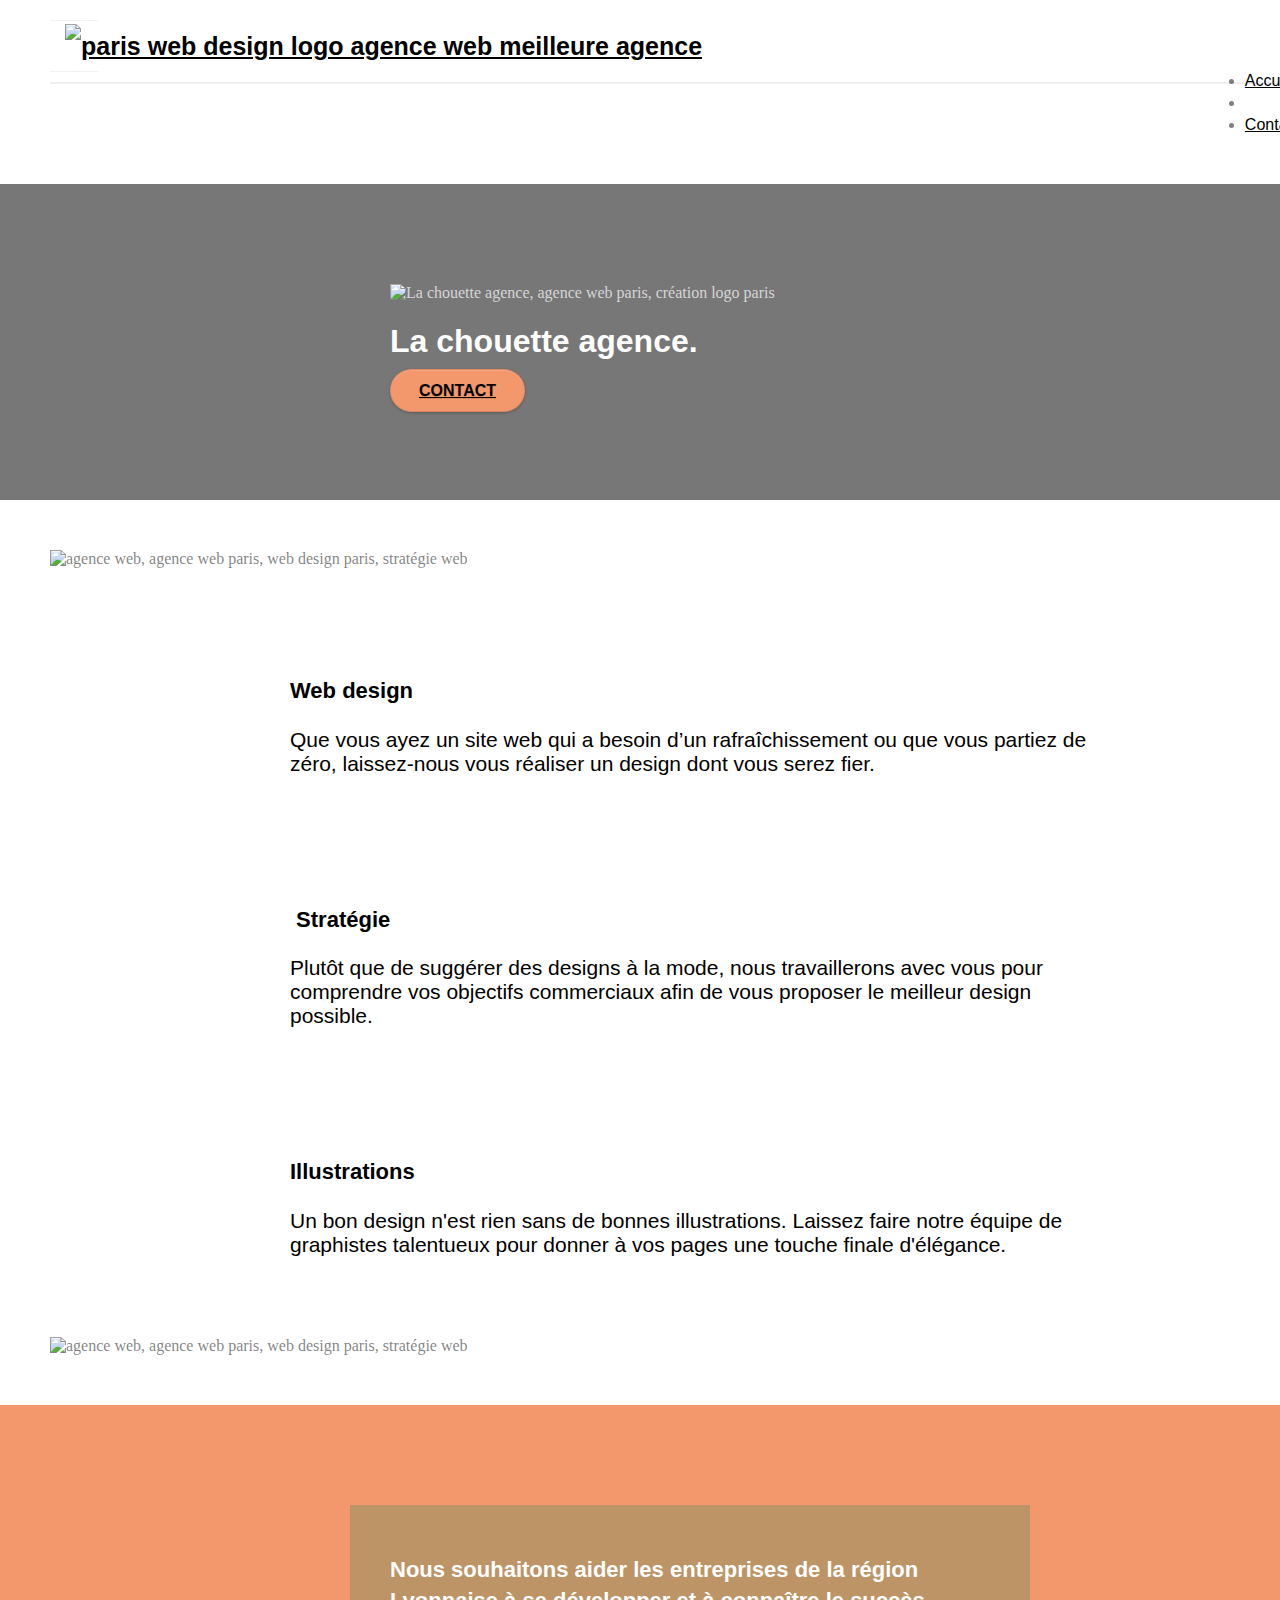
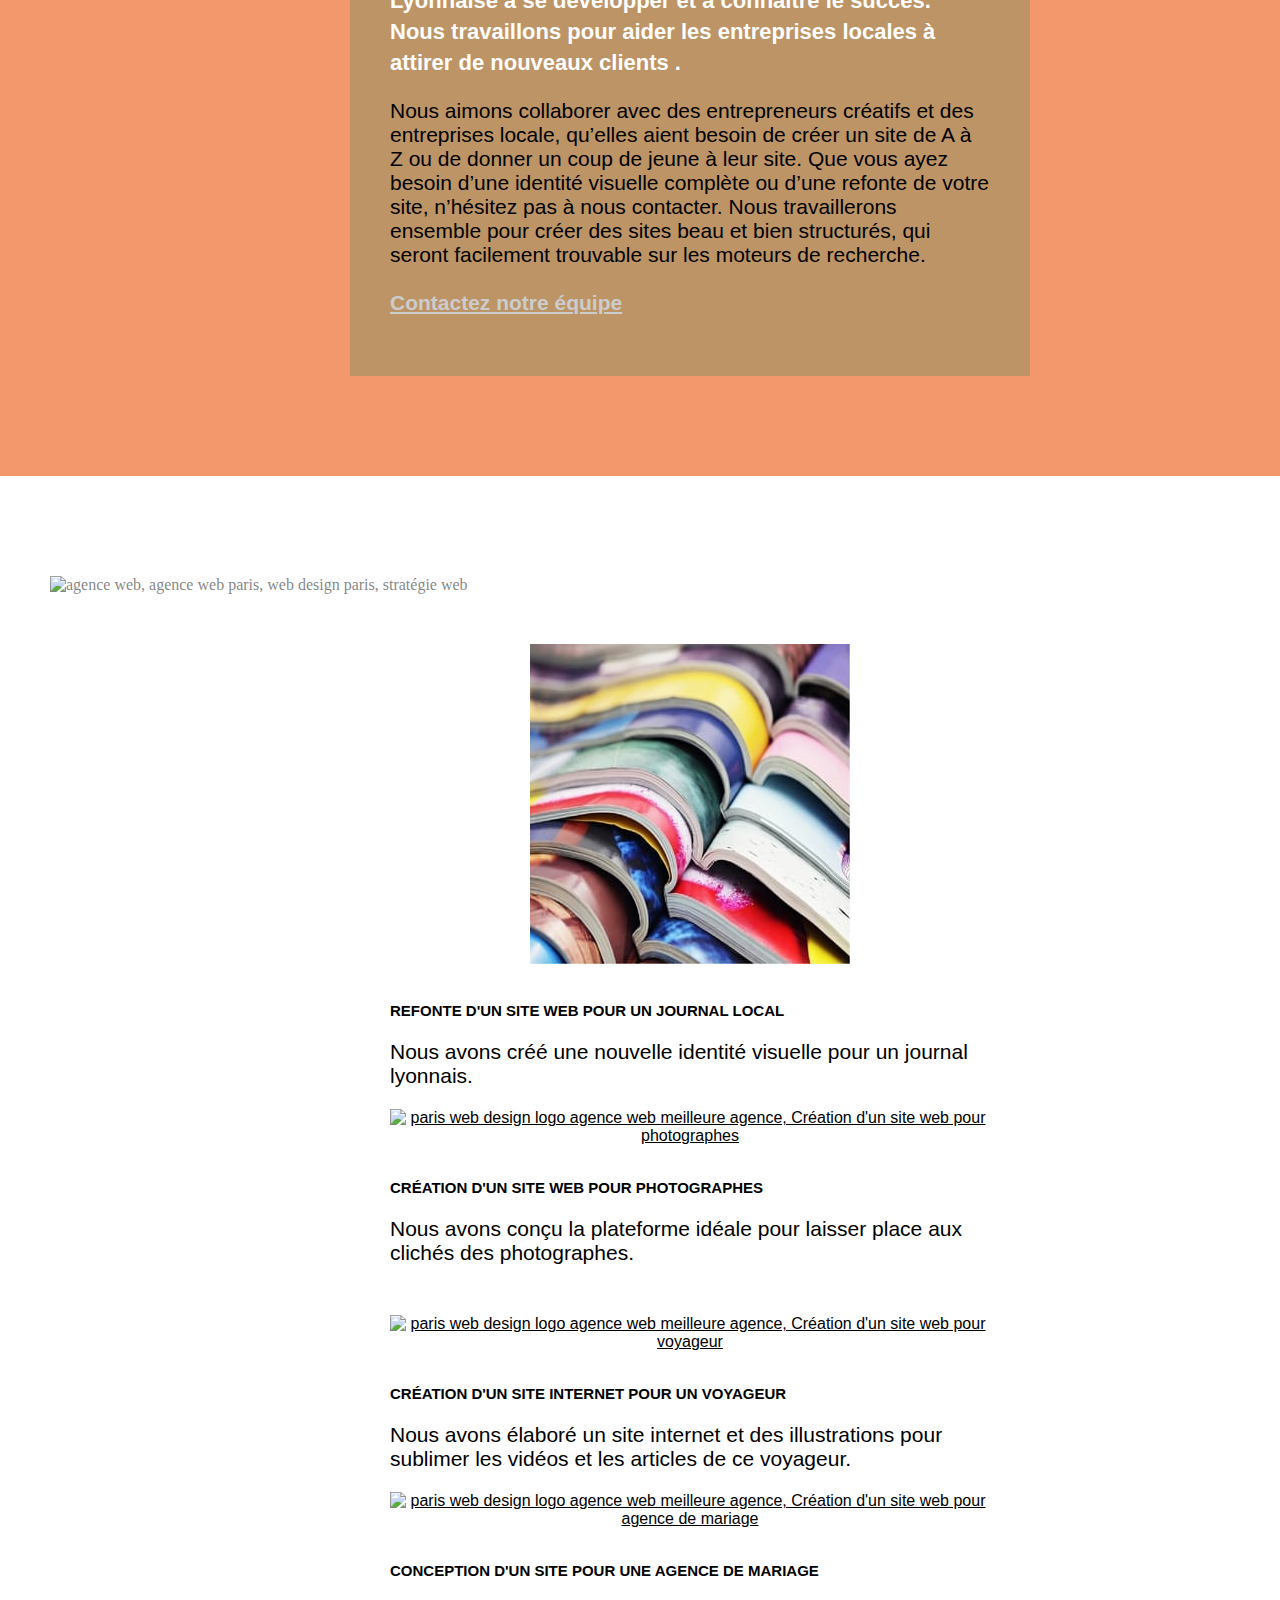
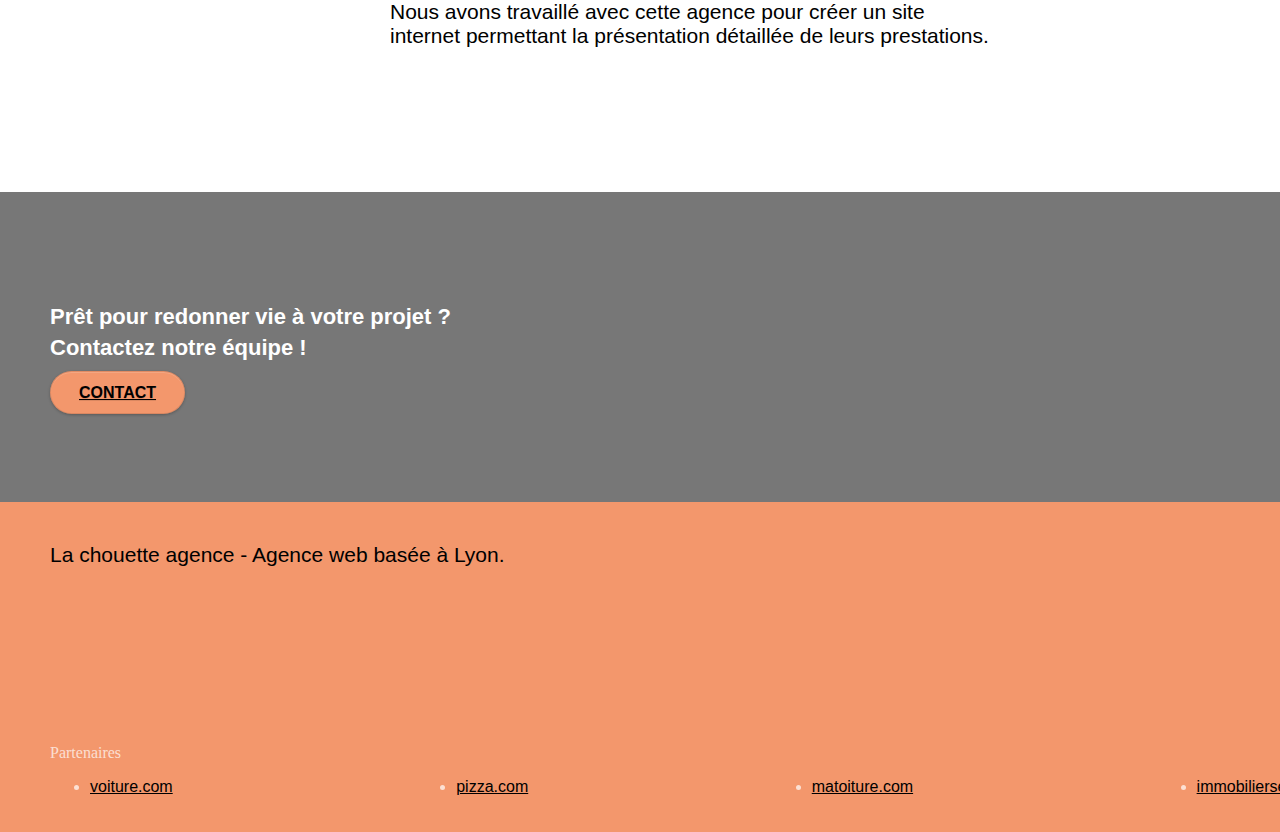
==== commit 49295b95: "html modif" ====
--- a/index.html
+++ b/index.html
@@ -55,7 +55,7 @@
                             <li>
                             </li>
                             <li>
-                                <a href="page2.html">page2 &gt;</a>
+                                <a href="page2.html">Contact</a>
                             </li>
                         </ul>
                     </div>
